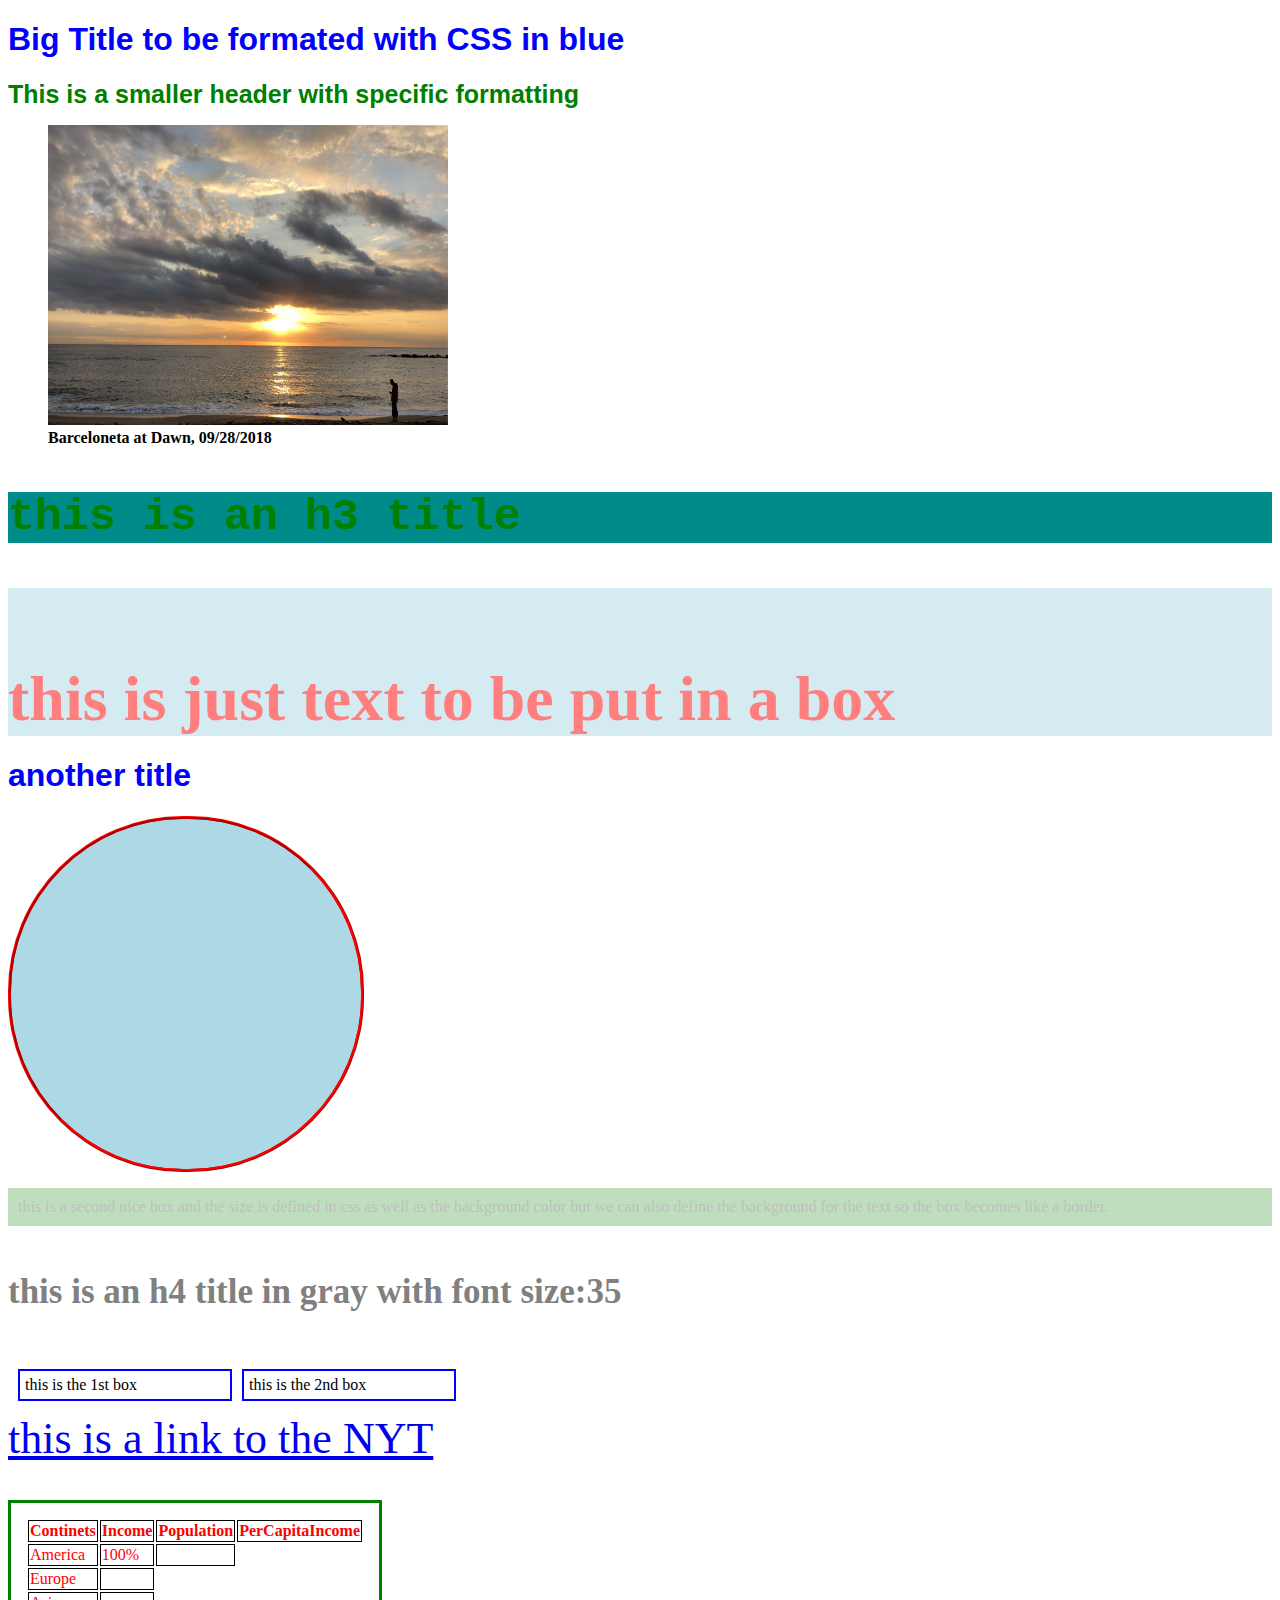
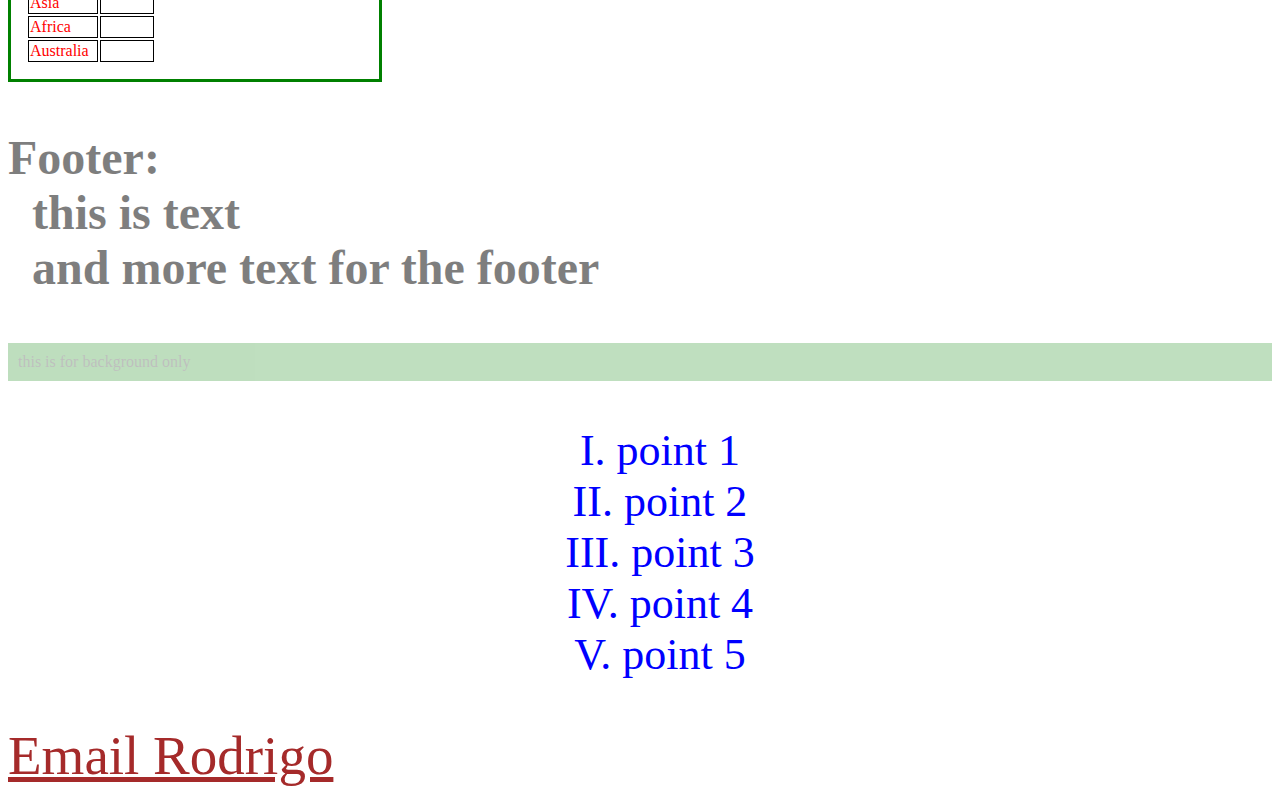
==== index.html @ 05c2f625 "caption for Barceloneta picture" ====
<!DOCTYPE html>
<html>
    <head>
        <title>
            third_html_file
        </title>
        <meta name="html practice with CSS">
    </head>
</html>

<body>
    <h1 id=top>Big Title to be formated with CSS in blue </h1>
    <headtwo>
        This is a smaller header with specific formatting
    </headtwo>

<figure>
    <img src="barceloneta.jpg"
    alt="Dawn at the Barceloneta"
    title='Barceloneta at dawn'>
    </img>
    <figcaption style="text-align:left; font-weight:bold">Barceloneta at Dawn, 09/28/2018</figcaption>
</figure>



    <h3>this is an h3 title</h3>

    <div class="page">
        <br>
        this is just text to be put in a box
    </div>

    <div class="priority">
            <h1> another title<h1>
    </div>

    <div class="b1">
        <p class="p2">this is a nice box and the size is defined in css as well as
        the background color but we can also define the background
        for the text so the box becomes like a border.
        </p>
    </div>

    <div class="b2">
        <p class="p3">this is a second nice box and the size is defined in css as well as
        the background color but we can also define the background
        for the text so the box becomes like a border.
        </p>
    </div>
    <h4>this is an h4 title in gray with font size:35</h4>

    <div class="box">this is the 1st box</div>
    <div class="box">this is the 2nd box</div>
<br>
<br>
<br>

    <div>
        <a href="https:\\www.nytimes.com" style="font-size:33pt;cursor:text;"> this is a link to the NYT</a>
    </div>
    <br>
    <br>
    <table class="one">
            <tr><th>Continets<th>Income<th>Population<th>PerCapitaIncome</th></tr>
            <tr><td>America<td>100%<td></tr>
            <tr><td>Europe<td></tr>
            <tr><td>Asia<td></tr>
            <tr><td>Africa<td></tr>
            <tr><td>Australia<td></tr>
    </table>

<foot>
    <p>
    Footer: <br>
    &nbsp this is text <br>
    &nbsp and more text for the footer
    </p>
</foot>

<p class="p1">this is for background only<p>

<ol style="list-style-type: upper-roman;color: blue
 ;font-size:33pt; text-align:center;">
    <li>point 1</li>
    <li>point 2</li>
    <li>point 3</li>
    <li>point 4</li>
    <li>point 5</li>
</ol>

<a style="color:brown;font-size:55px" href="mailto:rodrigozuniga@gmail.com">Email Rodrigo</a>

</body>

<link href="firstcss.css" type="text/css" rel="stylesheet">
---- firstcss.css ----
h1 {color: blue
    ; font-family: Helvetica
    ; font-weight:900}

h2 {color:red}

h3{color:green; font-family:monospace; font-size: 45px
;background-color: DarkCyan;opacity:1.25
}

h4{color:gray; font-family:cursive;font-size: 35px}

<body>
    {background-color: DarkCyan;}

th {color:red;border:5px solid #0088dd;}

table.one{color:red;border:3px solid green;padding:15px
     ;margin-bottom: 20px; empty-cells: show;}

table, th, td {
       border: 1px solid black;
     }

img {height:300px ;width:400px}

li {1-align:center;list-style-position: inside;}

div.b1{height:350px;width:350px;background-color:lightblue
    ; border-style: ridge; border-color:red; visibility: visible; display:block;
    ; border-radius: 175px;
    }


.box {
        float: left;
        width: 200px;
        margin-left: 10px;
        margin-top: 10px;
        padding: 5px;
        border: 2px solid blue;
    }


headtwo {
    font-family: Helvetica
    ;color: green
    ;font-size: 25px
    ;font-weight: bold
}

foot{font-size: 48px; font-weight: bold
    ;background-color: DarkCyan; opacity:0.5}

p.p1{font-size: 35;color:Black; background-color: green
    ;opacity:0.25;font-family: fantasy;text-align: left;padding:10px
    ;visibility:visible}

p.p2{font-size: 35;color:Black; background-color: green
    ;opacity:0.25;font-family: fantasy;text-align: left;padding:10px
    ;visibility:visible;display:none}

p.p3{font-size: 35;color:Black; background-color: green
        ;opacity:0.25;font-family: fantasy;text-align: left;padding:10px
        ;visibility:visible}



.page {color: red; font: helvetica;font-weight:900
    border: 10px solid #665544;background-color: lightblue
    ;font-size:400%; font-weight:bold;opacity:0.5
    }

.priority{font-family:Arial !important;}
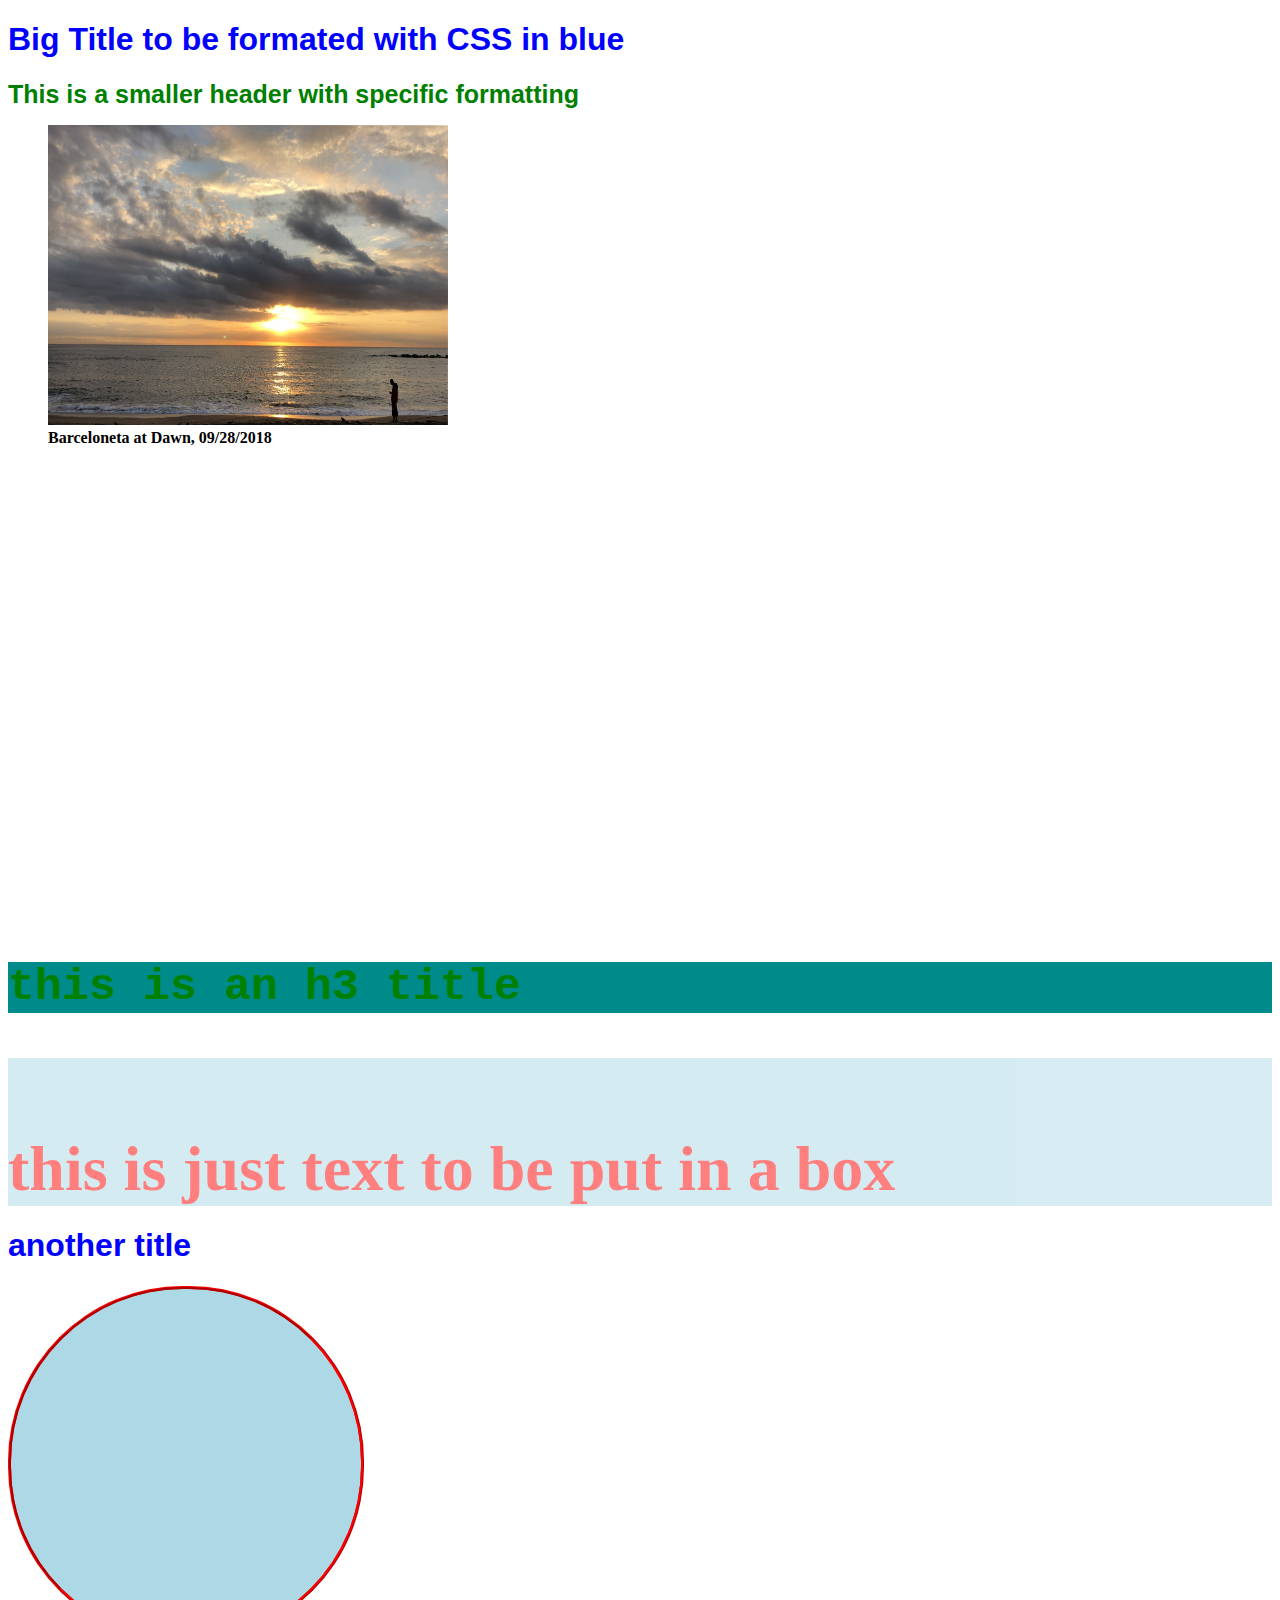
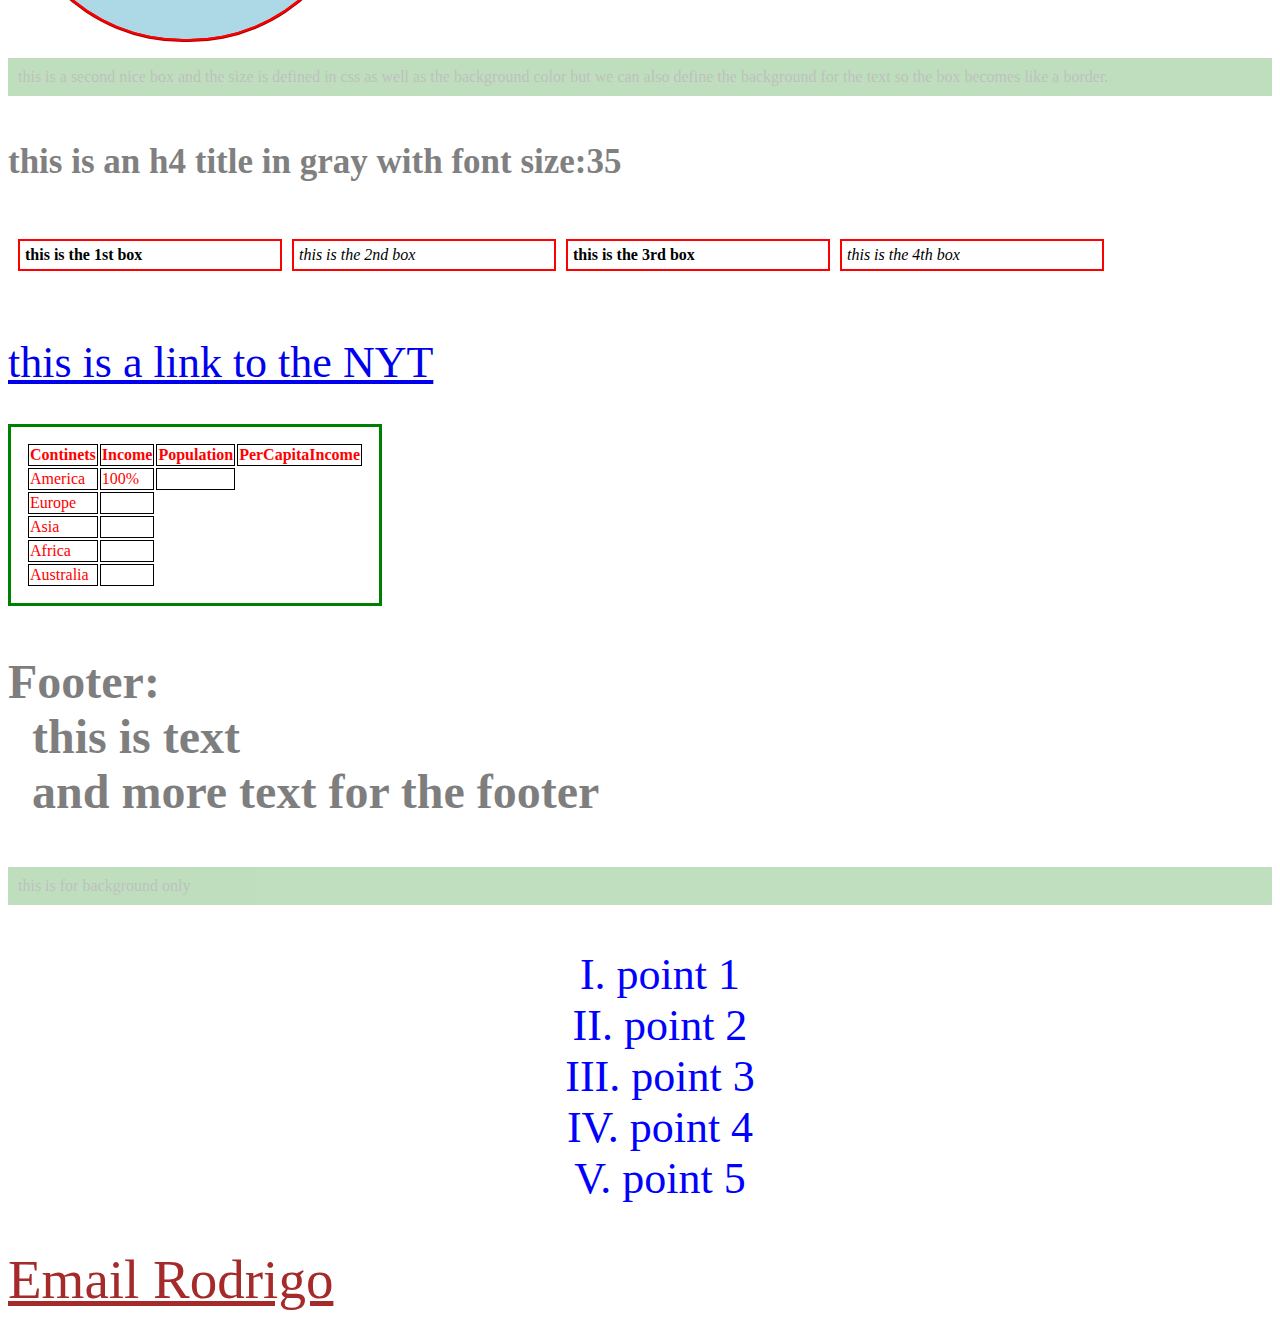
==== commit 1312da6b: "embedding google map" ====
--- a/index.html
+++ b/index.html
@@ -22,7 +22,8 @@
     <figcaption style="text-align:left; font-weight:bold">Barceloneta at Dawn, 09/28/2018</figcaption>
 </figure>
 
-
+<iframe src="https://www.google.com/maps/embed?pb=!1m14!1m12!1m3!1d8146.889773668089!2d2.1998127762235913!3d41.38622484902131!2m3!1f0!2f0!3f0!3m2!1i1024!2i768!4f13.1!5e0!3m2!1sen!2sus!4v1544504786390"
+width="600" height="450" frameborder="300" style="border:0; padding-left:35px" allowfullscreen></iframe>
 
     <h3>this is an h3 title</h3>
 
@@ -50,8 +51,13 @@
     </div>
     <h4>this is an h4 title in gray with font size:35</h4>
 
-    <div class="box">this is the 1st box</div>
-    <div class="box">this is the 2nd box</div>
+    <div class="box"><b>this is the 1st box</b></div>
+    <div class="box"><i>this is the 2nd box</i></div>
+    <div class="box"><b>this is the 3rd box</b></div>
+    <div class="box"><i>this is the 4th box</i></div>
+<br>
+<br>
+<br>
 <br>
 <br>
 <br>
--- a/firstcss.css
+++ b/firstcss.css
@@ -35,11 +35,11 @@
 
 .box {
         float: left;
-        width: 200px;
+        width: 250px;
         margin-left: 10px;
         margin-top: 10px;
         padding: 5px;
-        border: 2px solid blue;
+        border: 2px solid red;
     }
 
 
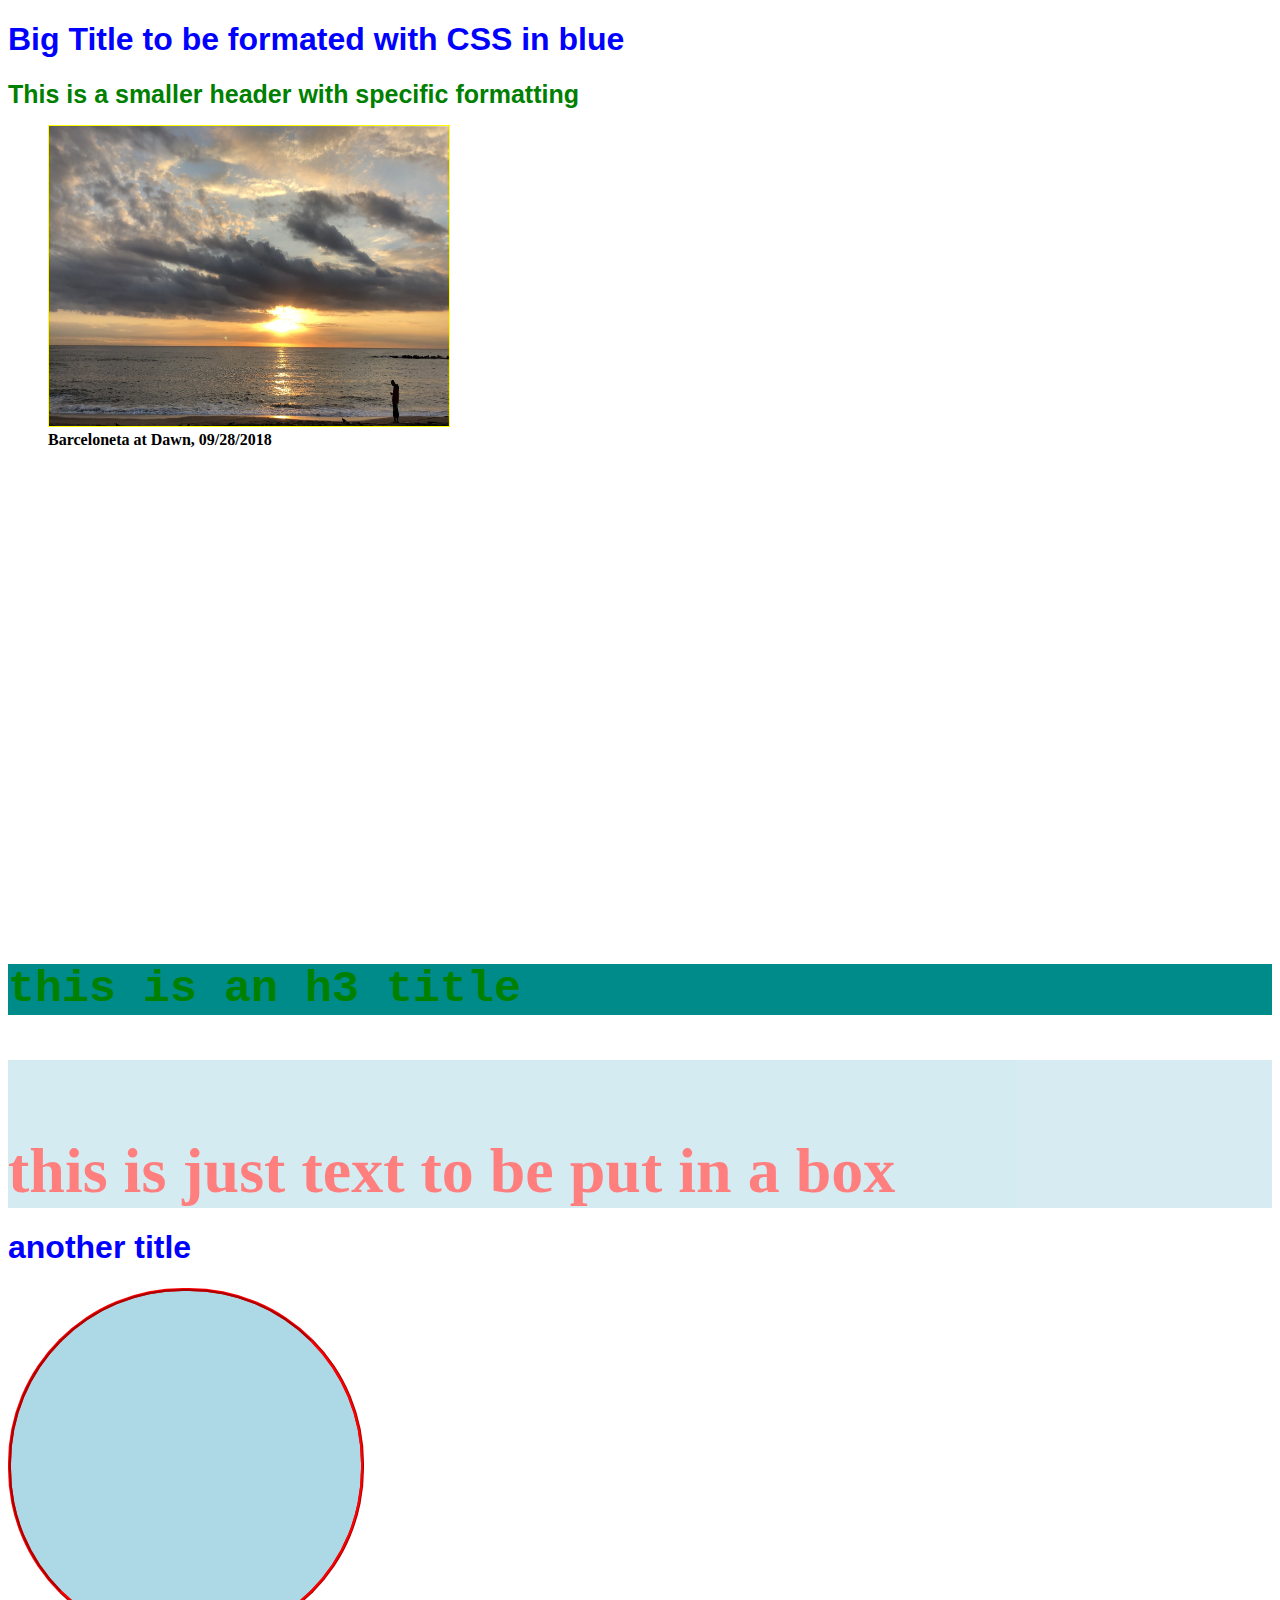
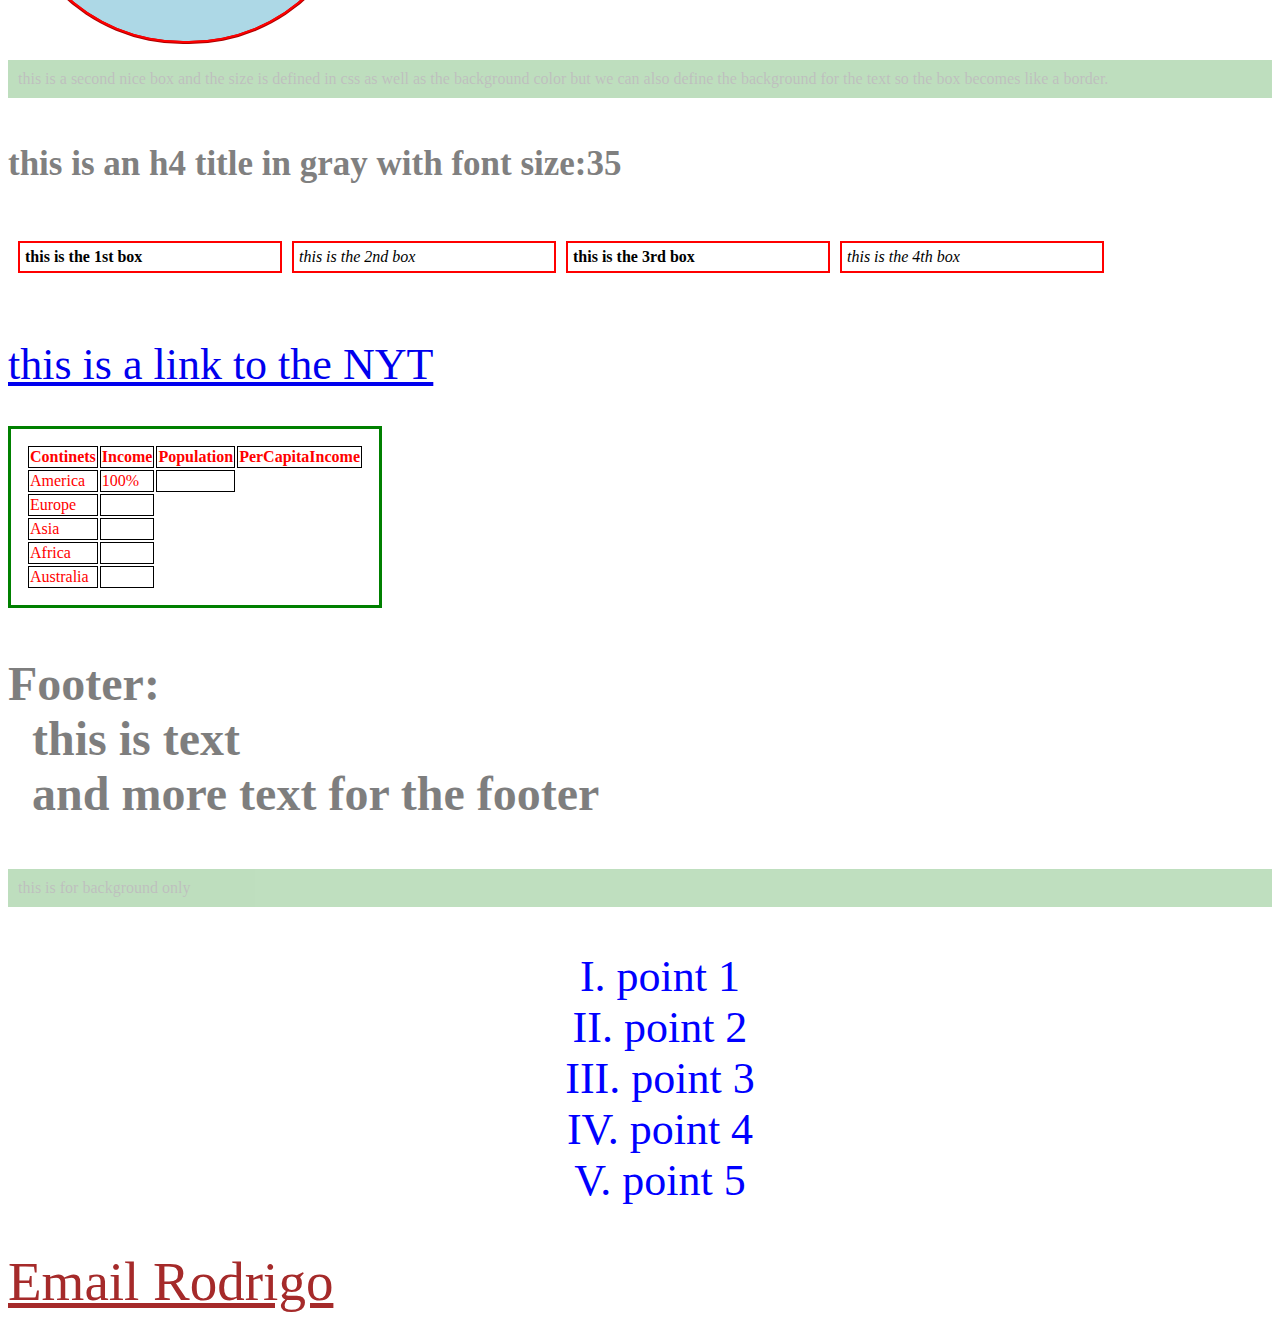
==== commit 8b880130: "not sure about what changes" ====
--- a/index.html
+++ b/index.html
@@ -24,6 +24,7 @@
 
 <iframe src="https://www.google.com/maps/embed?pb=!1m14!1m12!1m3!1d8146.889773668089!2d2.1998127762235913!3d41.38622484902131!2m3!1f0!2f0!3f0!3m2!1i1024!2i768!4f13.1!5e0!3m2!1sen!2sus!4v1544504786390"
 width="600" height="450" frameborder="300" style="border:0; padding-left:35px" allowfullscreen></iframe>
+
 
     <h3>this is an h3 title</h3>
 
--- a/firstcss.css
+++ b/firstcss.css
@@ -23,7 +23,7 @@
        border: 1px solid black;
      }
 
-img {height:300px ;width:400px}
+img {height:300px ;width:400px;border:1px solid yellow;}
 
 li {1-align:center;list-style-position: inside;}
 
@@ -41,7 +41,6 @@
         padding: 5px;
         border: 2px solid red;
     }
-
 
 headtwo {
     font-family: Helvetica
@@ -65,8 +64,6 @@
         ;opacity:0.25;font-family: fantasy;text-align: left;padding:10px
         ;visibility:visible}
 
-
-
 .page {color: red; font: helvetica;font-weight:900
     border: 10px solid #665544;background-color: lightblue
     ;font-size:400%; font-weight:bold;opacity:0.5
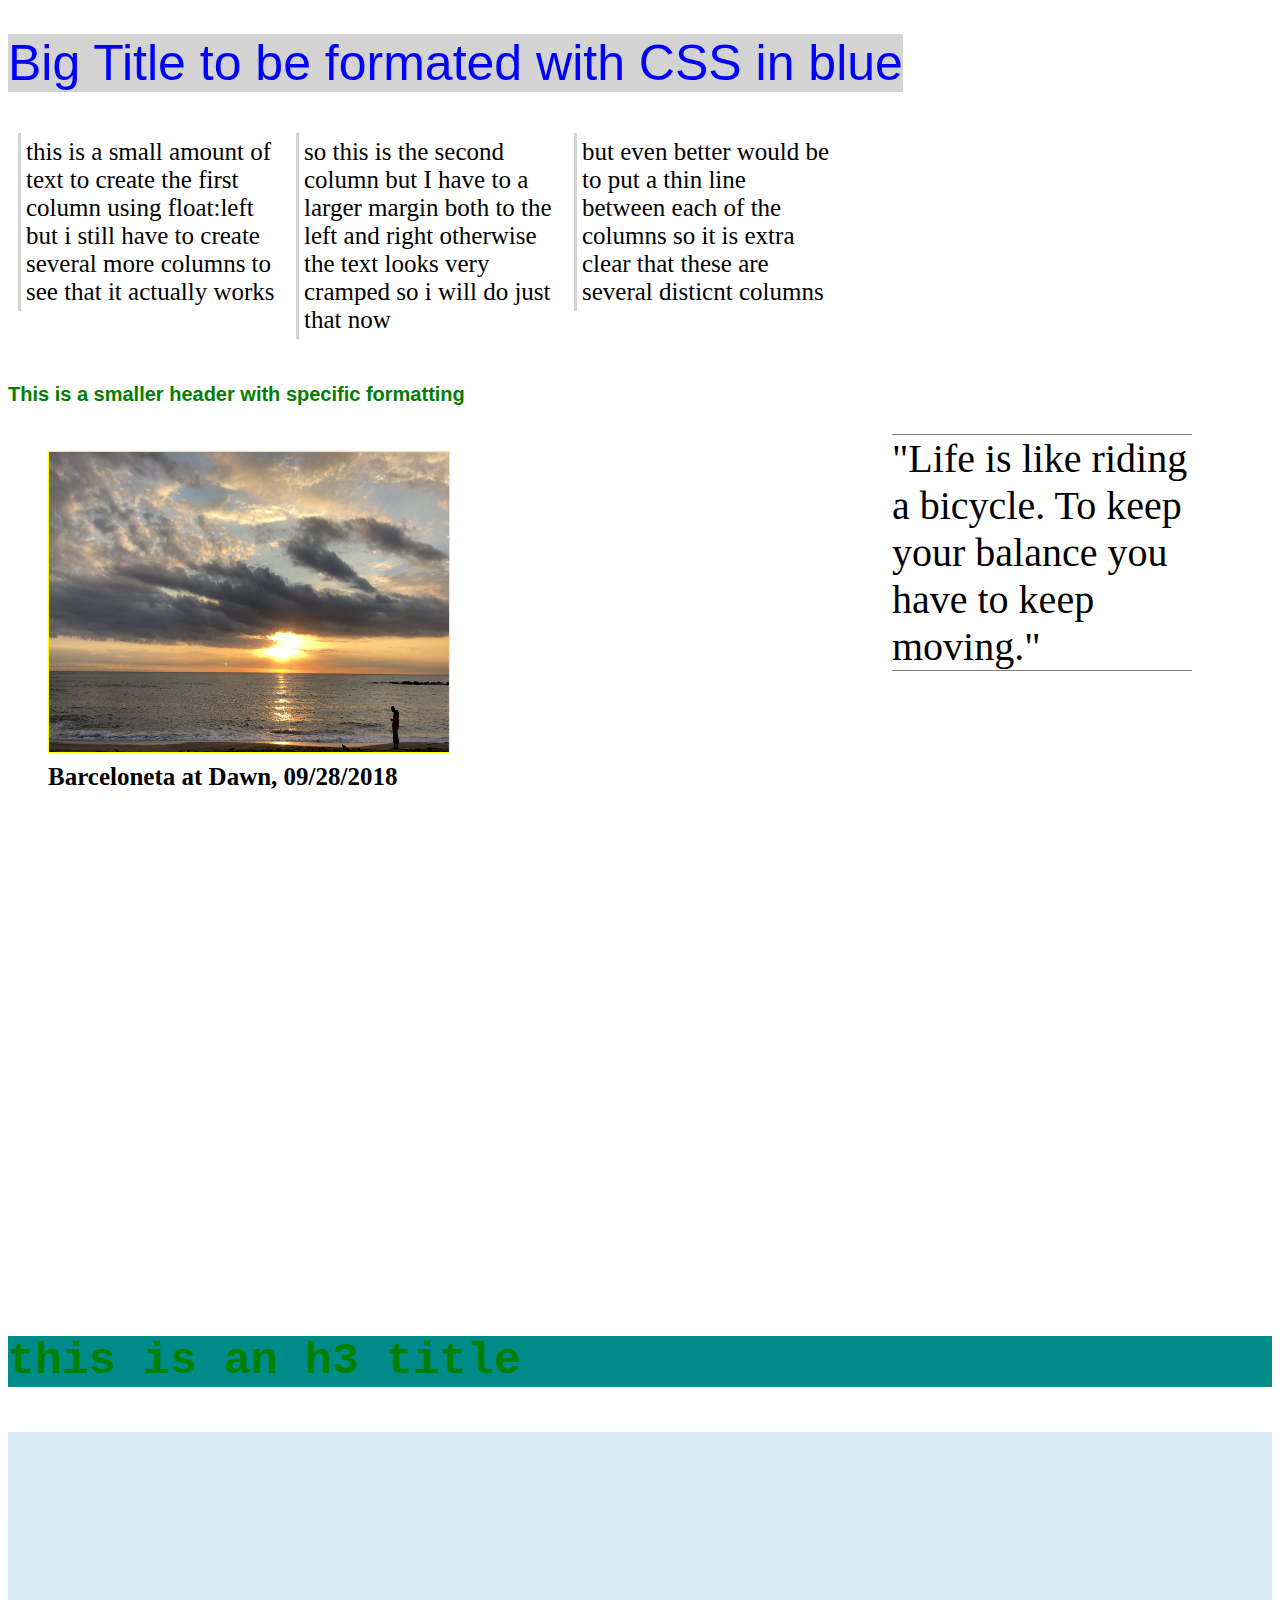
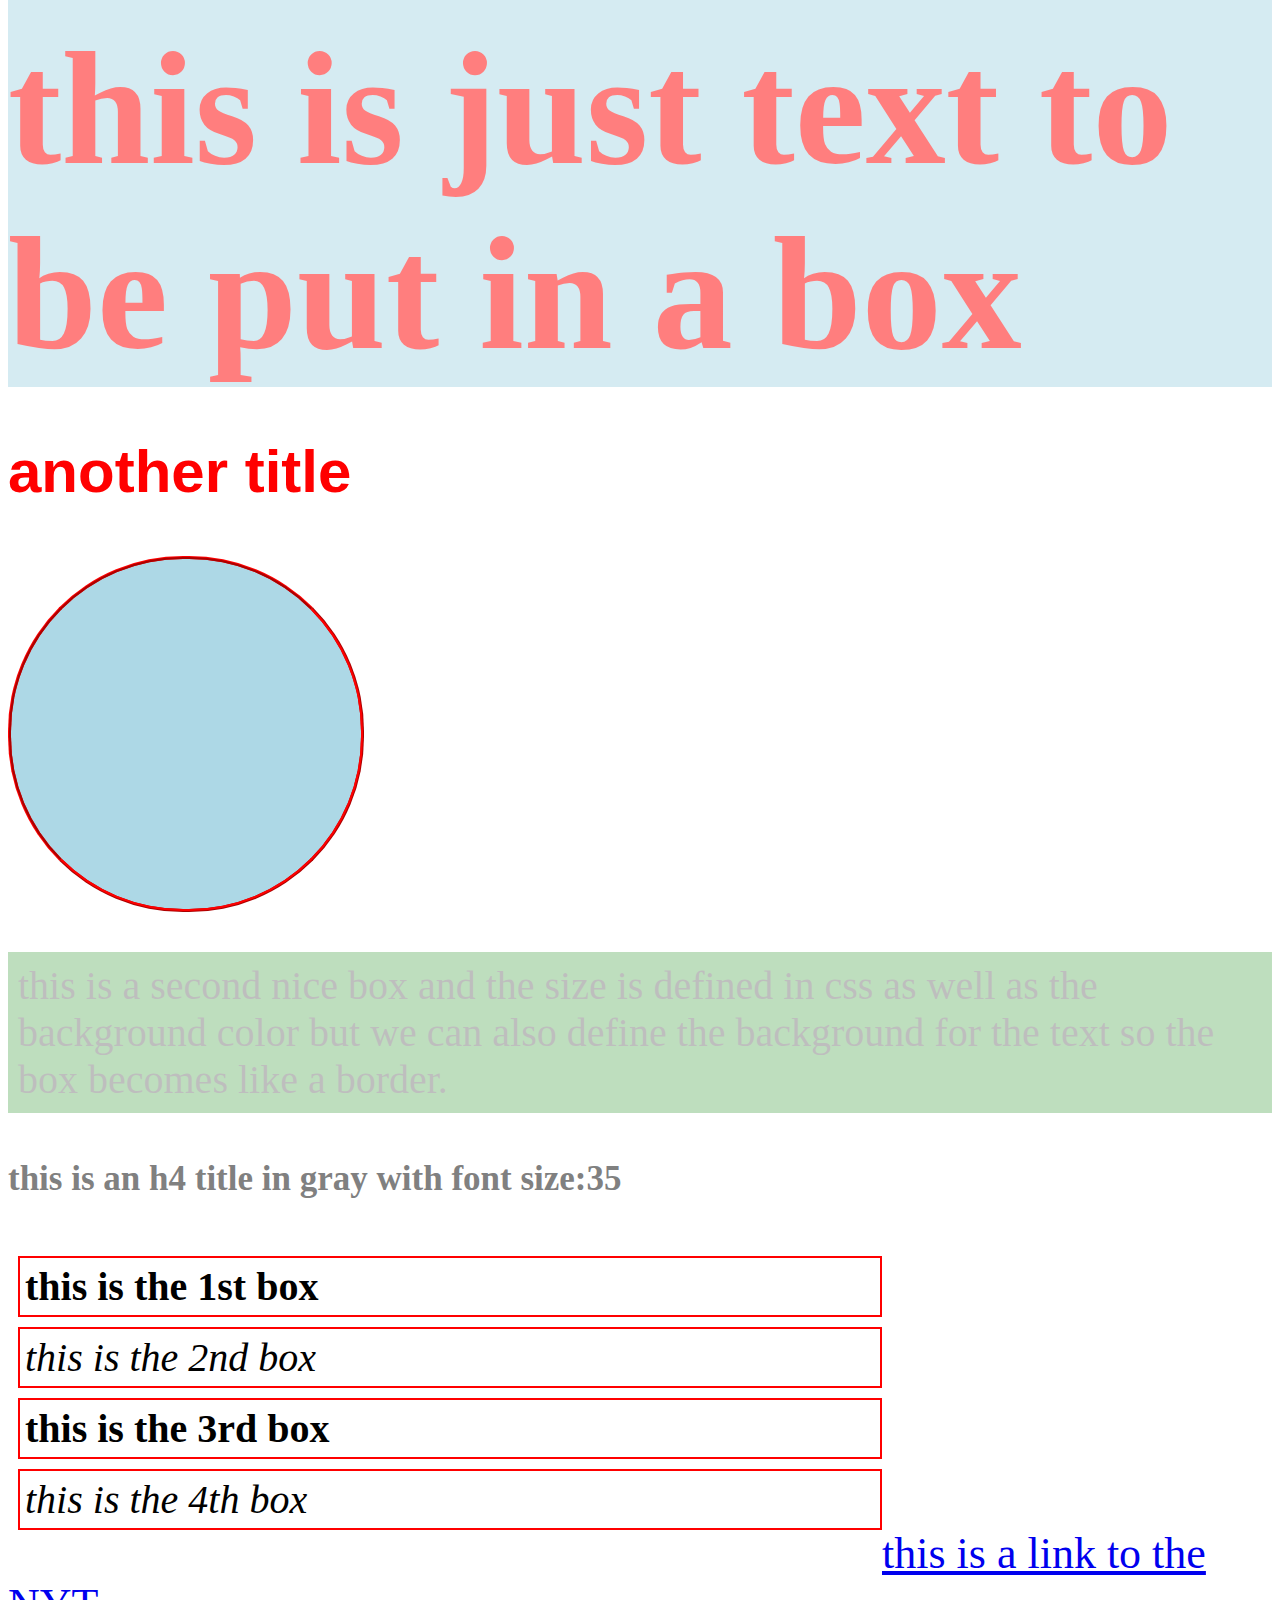
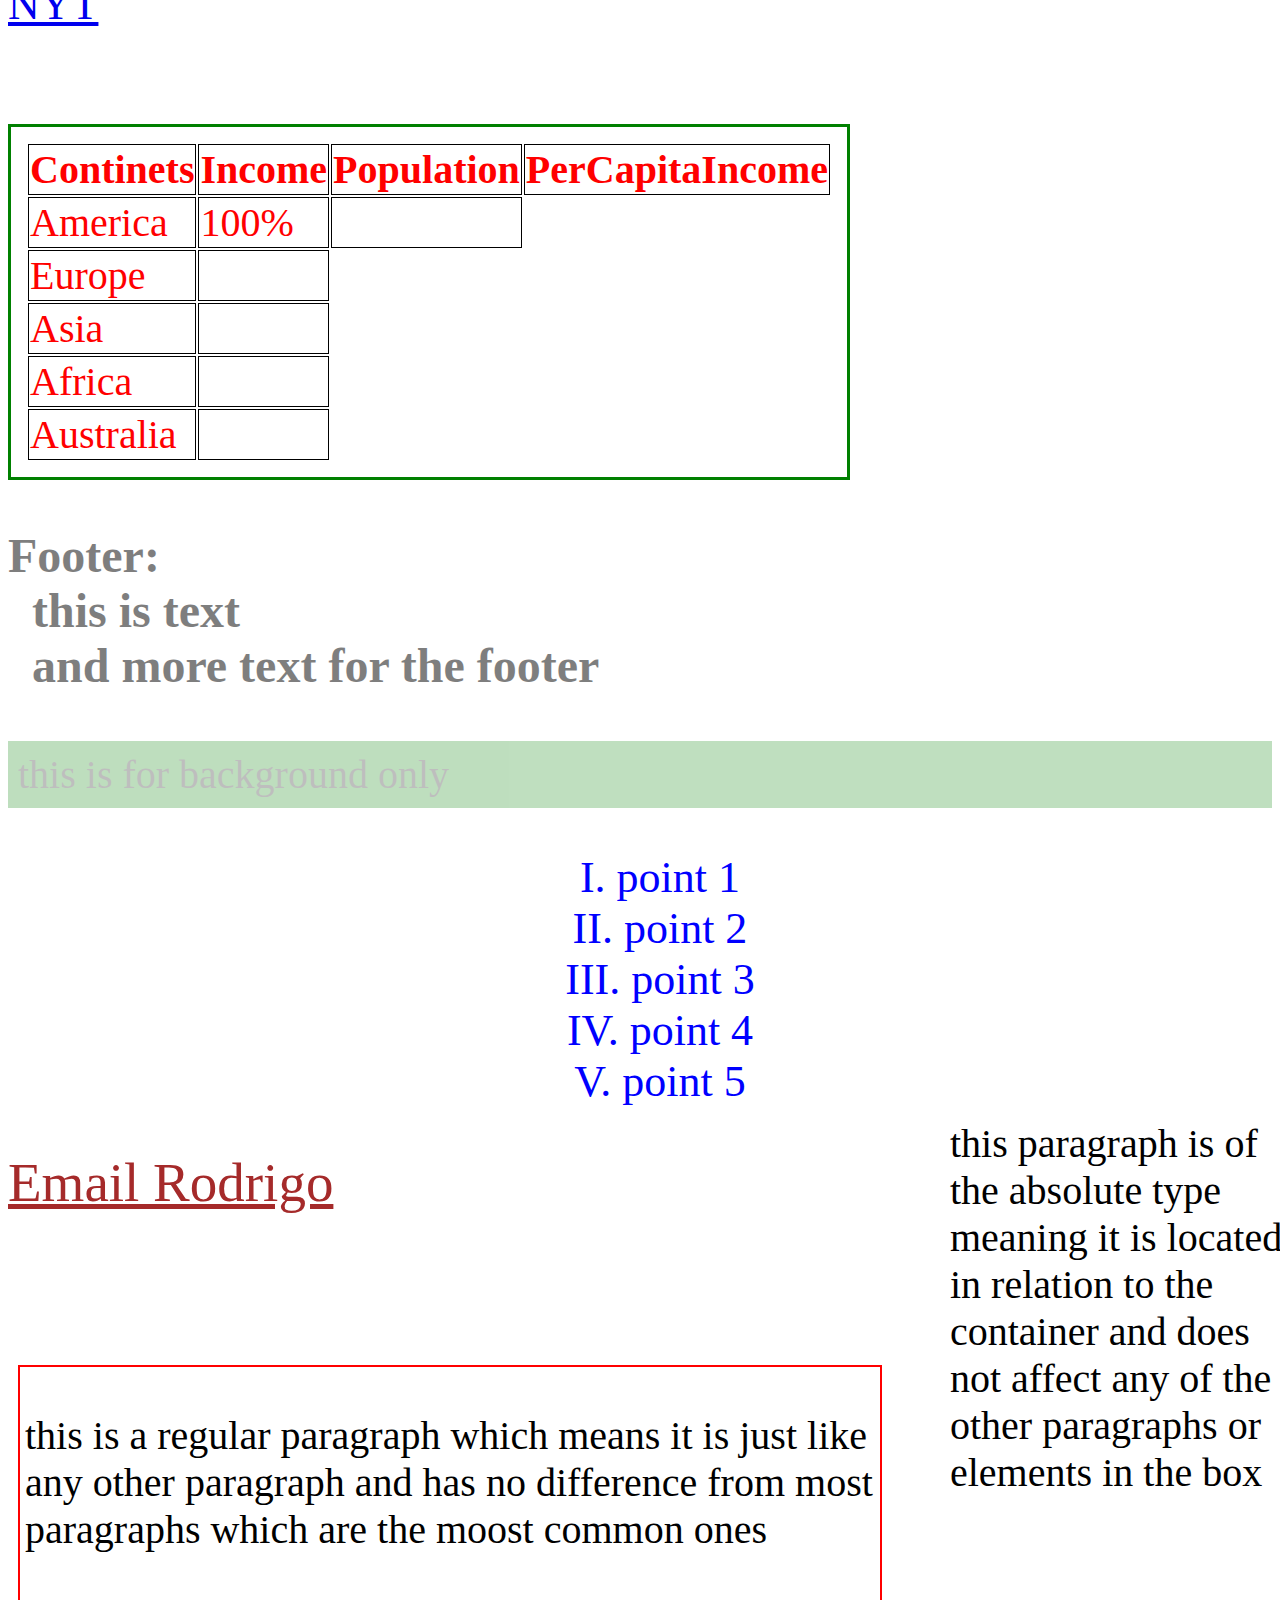
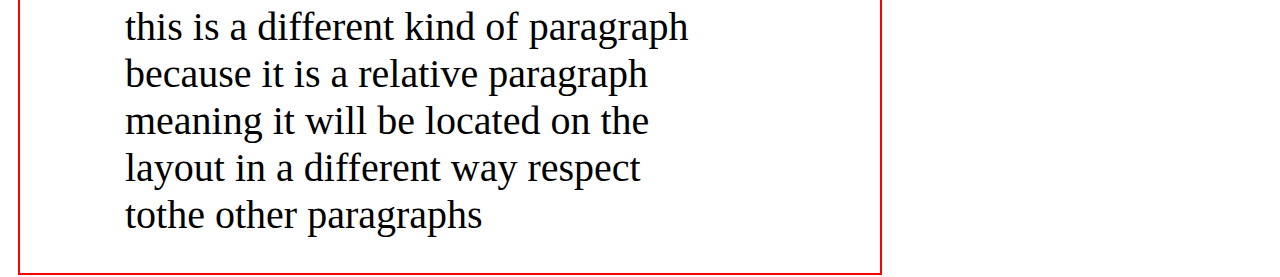
==== commit 9ad92e96: "creating columns and adding <div style="clear:both;"></div>" ====
--- a/index.html
+++ b/index.html
@@ -8,23 +8,65 @@
     </head>
 </html>
 
+<div class="cols1">
+<section>
+<p class="pfloat">
+this is a small amount of text
+to create the first column using float:left
+but i still have to create several more columns
+to see that it actually works
+</p>
+</div>
+<div class="cols2">
+<p class="pfloat">
+so this is the second column but I have to
+    a larger margin both to the left and right
+    otherwise the text looks very cramped so
+    i will do just that now
+</p>
+</div>
+
+<p class="pfloat">
+but even better would be to put a thin line
+between each of the columns so it is extra
+clear that these are several disticnt columns
+</p>
+</section>
+</div>
+
 <body>
     <h1 id=top>Big Title to be formated with CSS in blue </h1>
+    <br>
+    <br>
+    <br>
+    <br>
+</body>
+
+<div style="clear:both;"></div>
+
+<body>
     <headtwo>
         This is a smaller header with specific formatting
     </headtwo>
+</body>
+
+<body>
+<blockquote>
+"Life is like riding a bicycle. To keep your balance you have to keep moving."
+</blockquote>
 
 <figure>
     <img src="barceloneta.jpg"
     alt="Dawn at the Barceloneta"
     title='Barceloneta at dawn'>
     </img>
-    <figcaption style="text-align:left; font-weight:bold">Barceloneta at Dawn, 09/28/2018</figcaption>
+    <figcaption style="text-align:left; font-weight:bold; font-size:25px">Barceloneta at Dawn, 09/28/2018</figcaption>
 </figure>
+</body>
 
 <iframe src="https://www.google.com/maps/embed?pb=!1m14!1m12!1m3!1d8146.889773668089!2d2.1998127762235913!3d41.38622484902131!2m3!1f0!2f0!3f0!3m2!1i1024!2i768!4f13.1!5e0!3m2!1sen!2sus!4v1544504786390"
-width="600" height="450" frameborder="300" style="border:0; padding-left:35px" allowfullscreen></iframe>
-
+width="600" height="450" frameborder="300" style="border:0; padding-left:35px" allowfullscreen>
+</iframe>
 
     <h3>this is an h3 title</h3>
 
@@ -34,7 +76,7 @@
     </div>
 
     <div class="priority">
-            <h1> another title<h1>
+            <h2> another title<h2>
     </div>
 
     <div class="b1">
@@ -98,6 +140,29 @@
 
 <a style="color:brown;font-size:55px" href="mailto:rodrigozuniga@gmail.com">Email Rodrigo</a>
 
+<link href="firstcss.css" type="text/css" rel="stylesheet">
+
+<br>
+<br>
+<br>
+<br>
+
+<div class="box">
+<body style="font-size:30pt">
+    <p>this is a regular paragraph which means it is
+    just like any other paragraph and has no difference
+    from most paragraphs which are the moost common ones<p>
+    <p class="prelative">
+    this is a different kind of paragraph because
+    it is a relative paragraph meaning it will be located
+    on the layout in a different way respect tothe other
+    paragraphs
+    </p>
+    <p class="pabsolute">
+    this paragraph is of the absolute type meaning it
+    is located in relation to the container and does
+    not affect any of the other paragraphs or elements
+    in the box
+    </p>
 </body>
-
-<link href="firstcss.css" type="text/css" rel="stylesheet">
+</div>
--- a/firstcss.css
+++ b/firstcss.css
@@ -1,7 +1,12 @@
-
 h1 {color: blue
     ; font-family: Helvetica
-    ; font-weight:900}
+    ; font-weight:350
+    ; font-size: 50px
+    ; width: 1100
+    ; position: fixed
+    ; top:0px
+    ; background:lightgray
+    ; z-index: 100}
 
 h2 {color:red}
 
@@ -32,10 +37,18 @@
     ; border-radius: 175px;
     }
 
+div.cols1{float:left}
+div.cols2{float:left}
+
+
+blockquote{float:right; width:300px; font-size: 100%;
+    margin: 70px 80px 50px 50px; border-top: 1px solid gray
+    ; border-bottom: 1px solid gray}
+
 
 .box {
         float: left;
-        width: 250px;
+        width: 850px;
         margin-left: 10px;
         margin-top: 10px;
         padding: 5px;
@@ -45,7 +58,7 @@
 headtwo {
     font-family: Helvetica
     ;color: green
-    ;font-size: 25px
+    ;font-size: 20px
     ;font-weight: bold
 }
 
@@ -64,6 +77,18 @@
         ;opacity:0.25;font-family: fantasy;text-align: left;padding:10px
         ;visibility:visible}
 
+p.prelative{position: relative; top:10px; left:100px;width:600px}
+p.pabsolute{position: absolute; left:950px; width:350px; top:4280px;}
+
+p.pfloat{float:left; width: 250px; border-left: solid lightgray
+    ;margin-top:125px;margin-left:10px;margin-right:5px;
+    font-size:25px;padding:5px}
+
+.clear{clear:left;}
+
+
+
+
 .page {color: red; font: helvetica;font-weight:900
     border: 10px solid #665544;background-color: lightblue
     ;font-size:400%; font-weight:bold;opacity:0.5
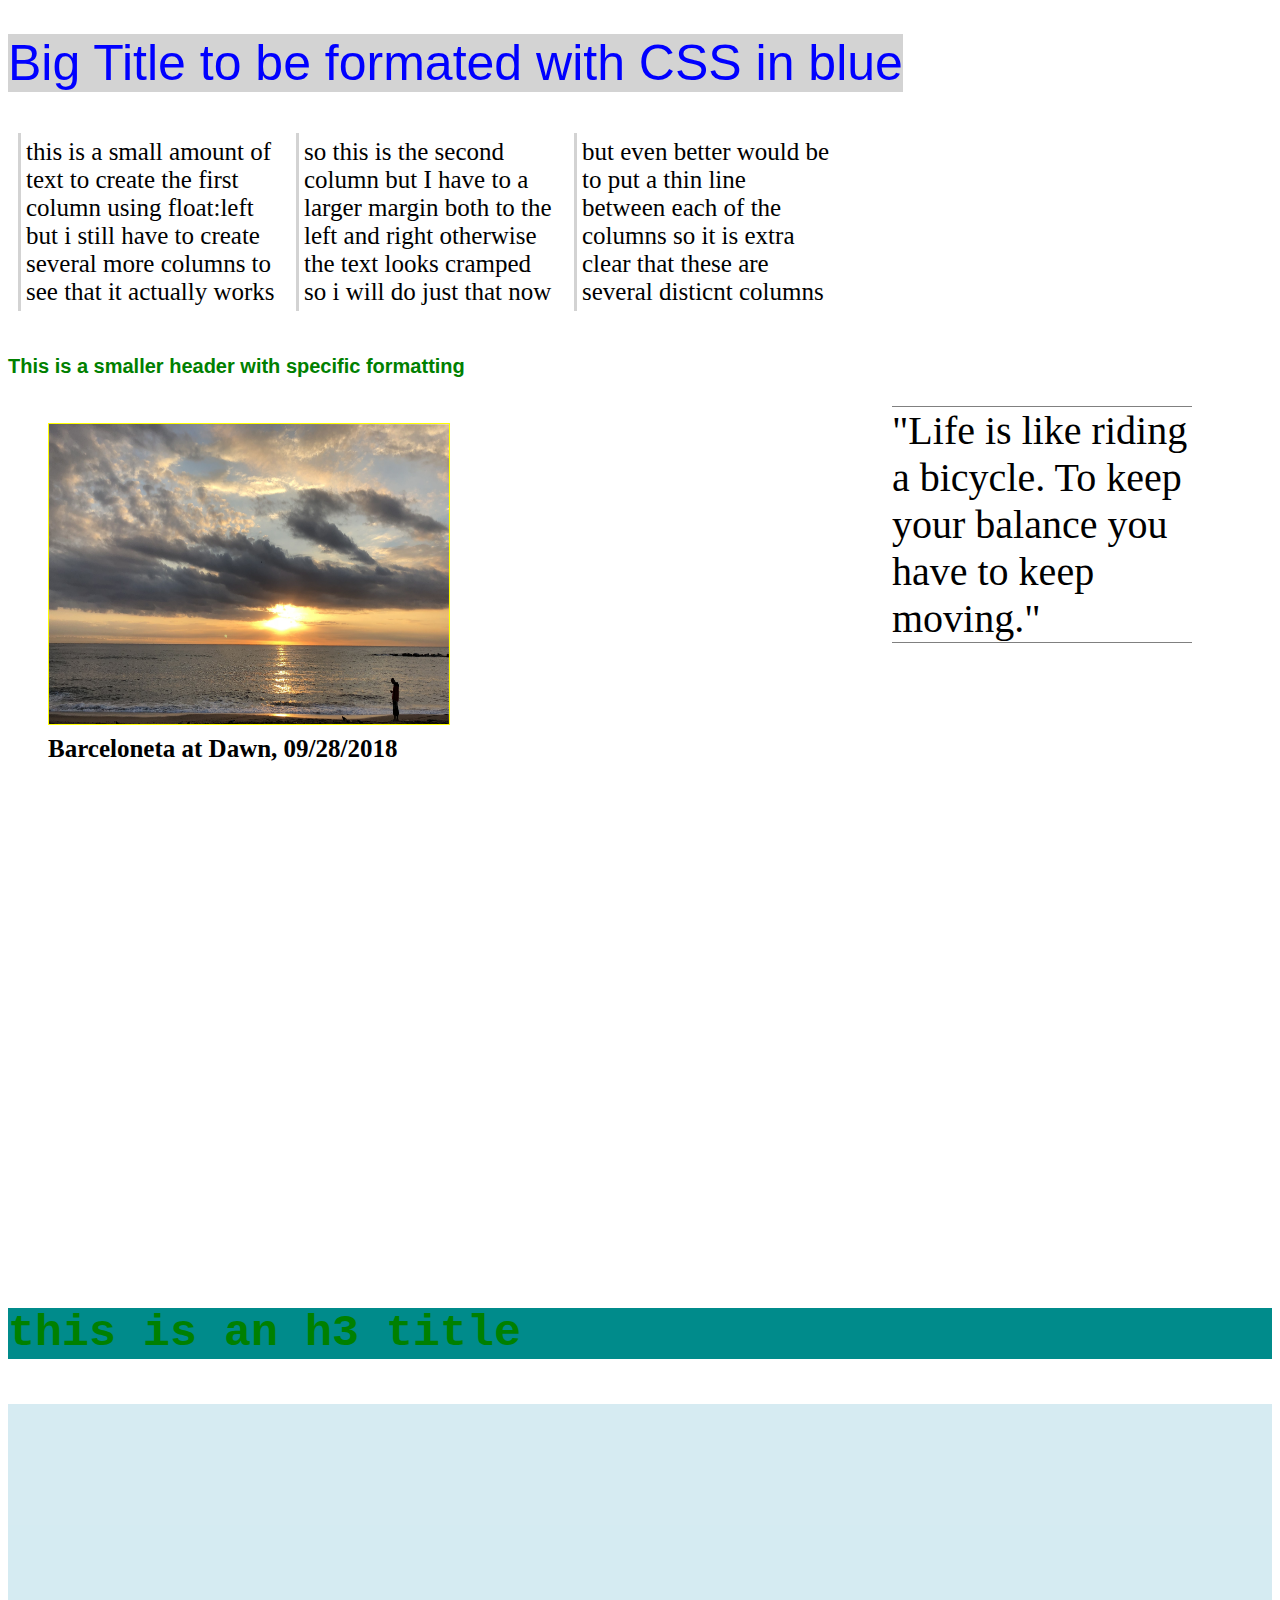
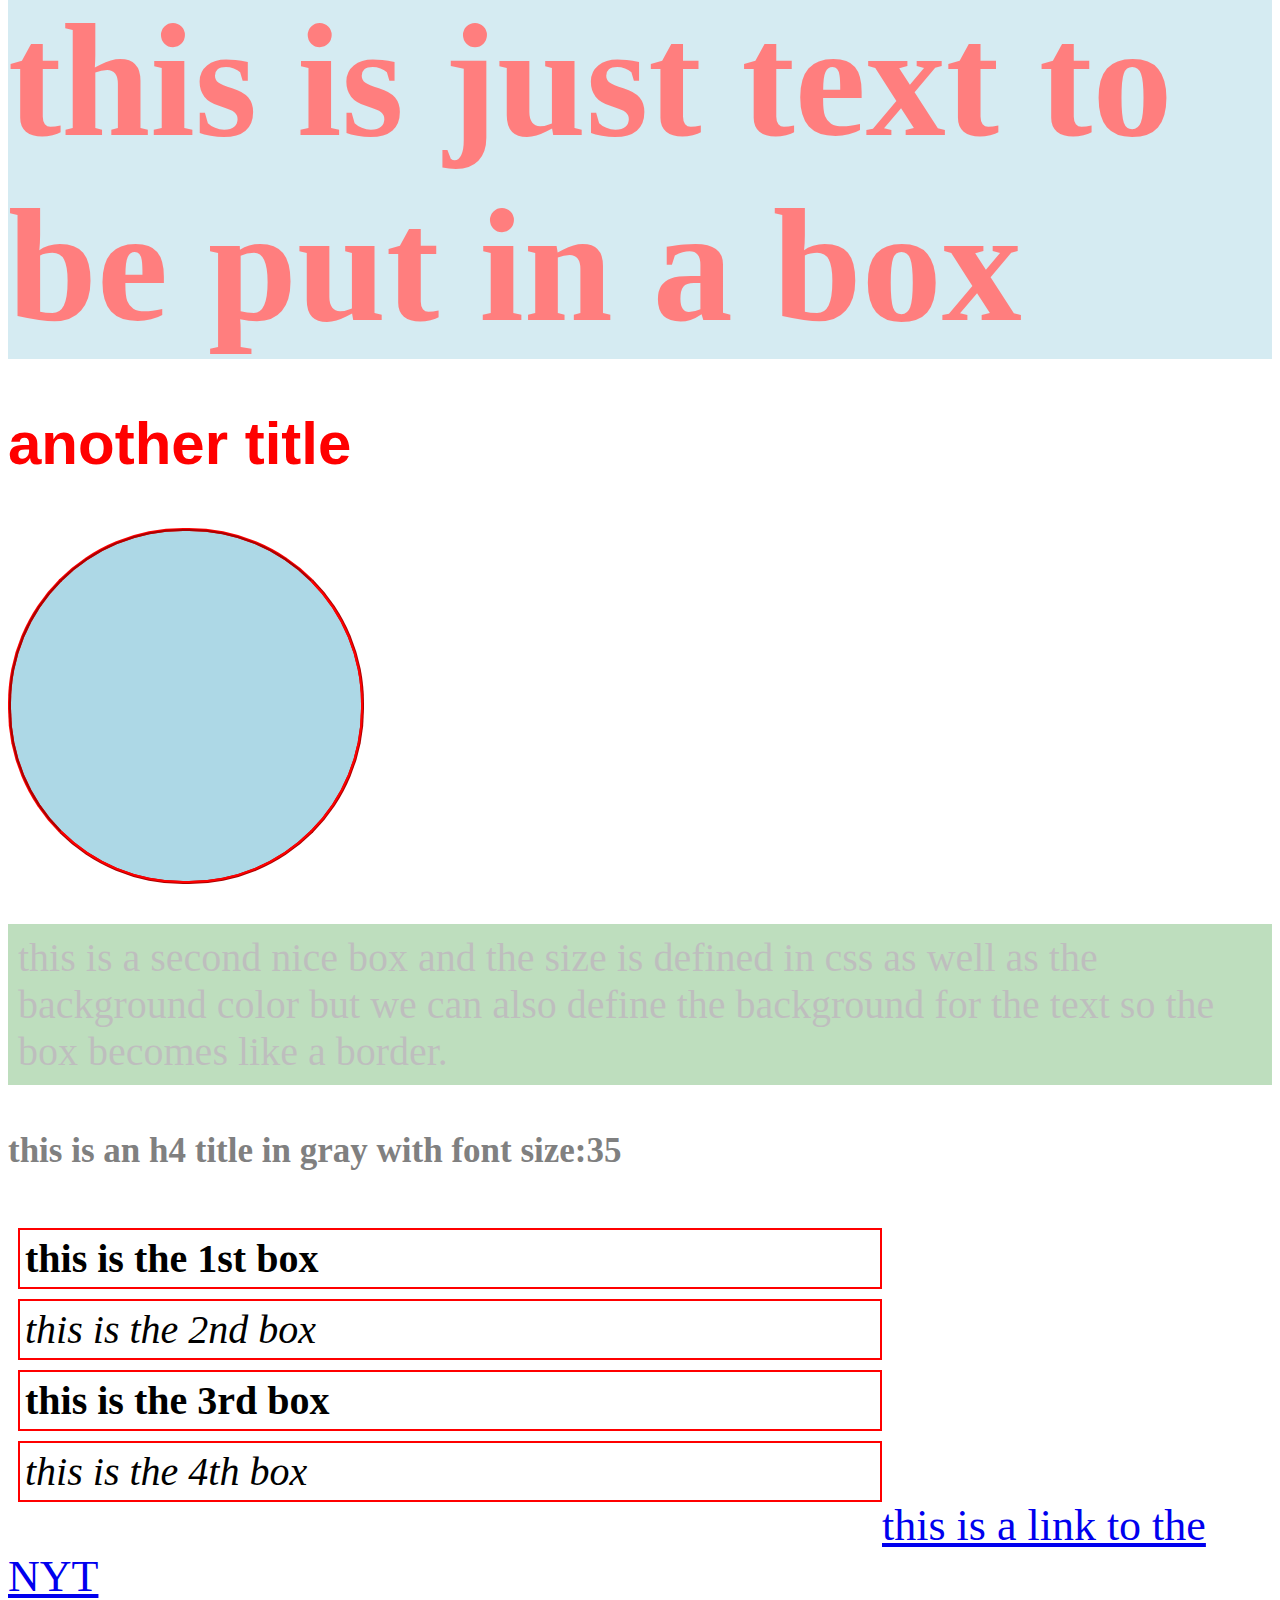
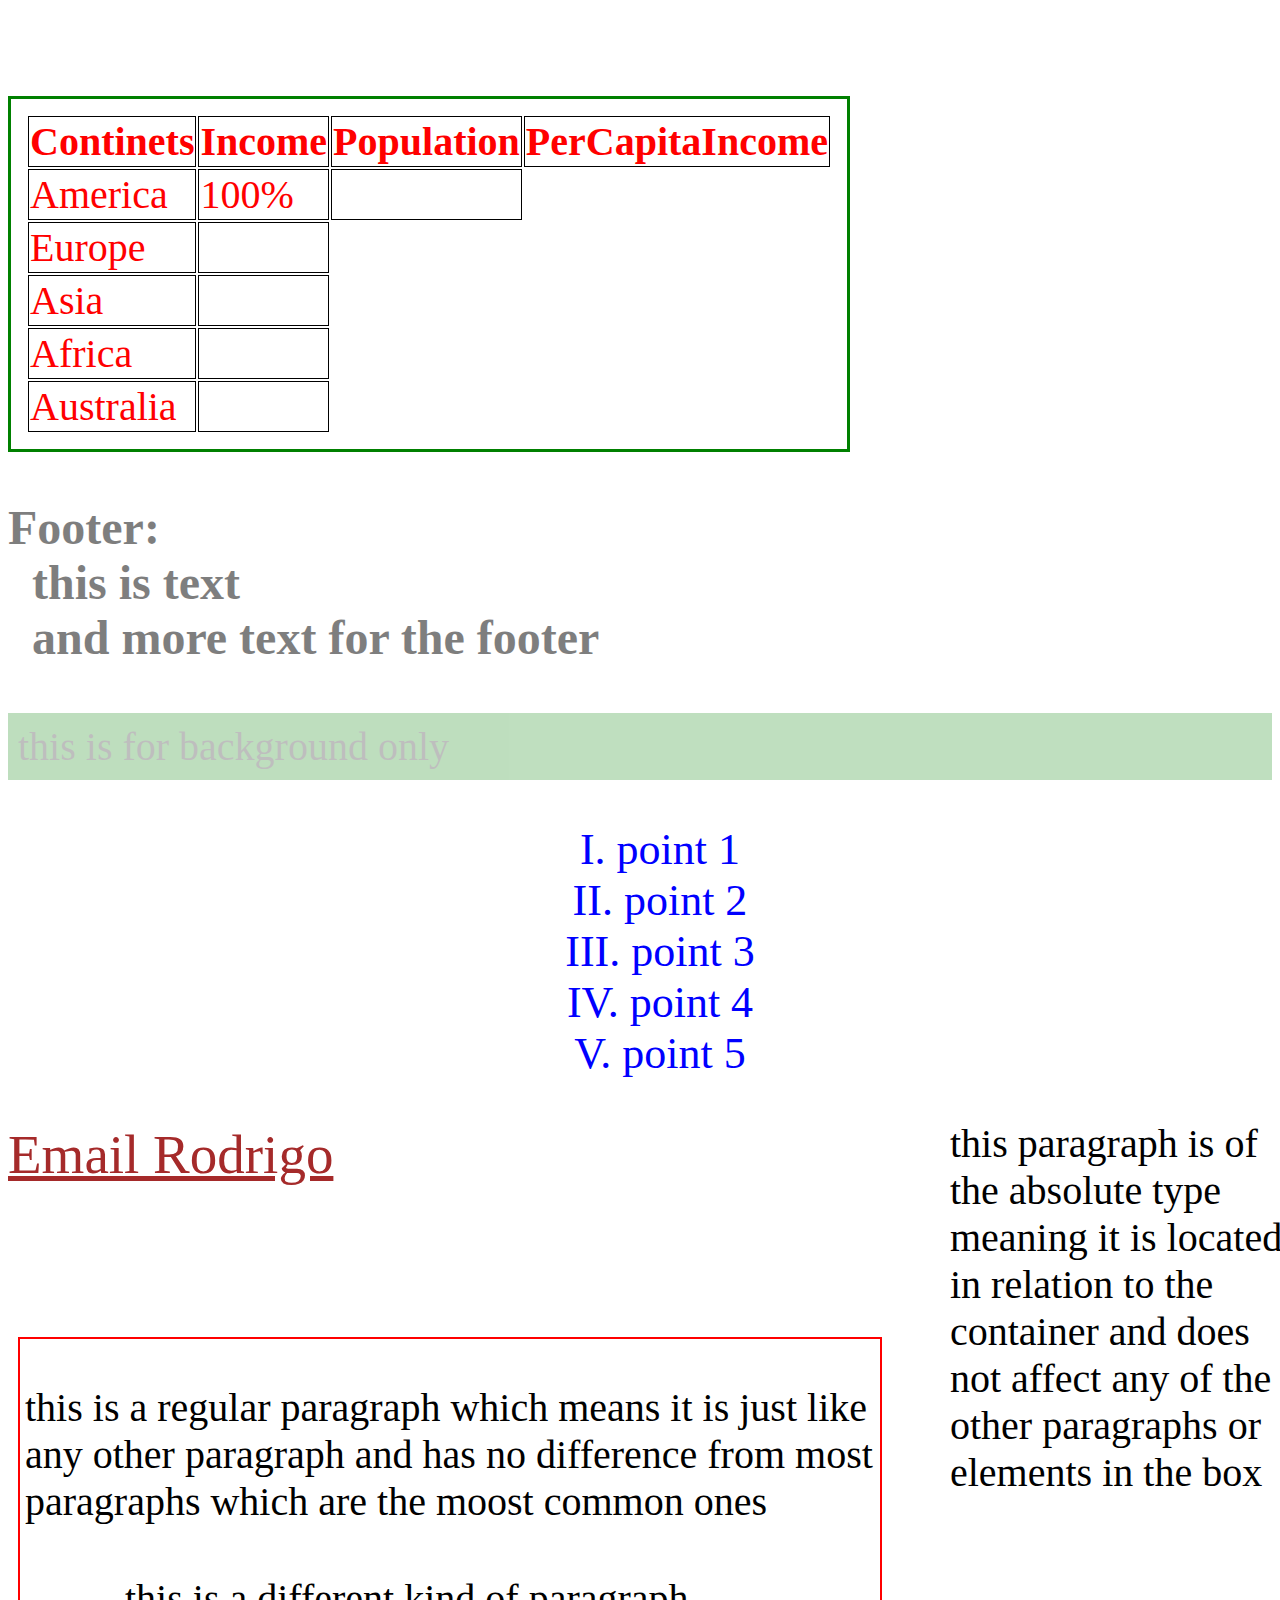
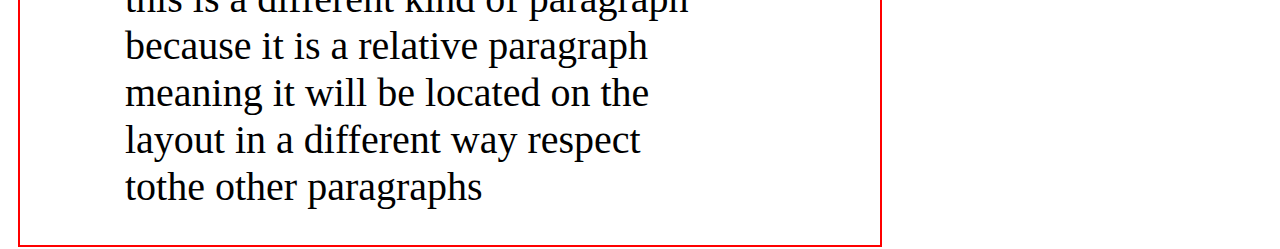
==== commit b7eb0bee: "removing "very" from the second column" ====
--- a/index.html
+++ b/index.html
@@ -21,7 +21,7 @@
 <p class="pfloat">
 so this is the second column but I have to
     a larger margin both to the left and right
-    otherwise the text looks very cramped so
+    otherwise the text looks cramped so
     i will do just that now
 </p>
 </div>
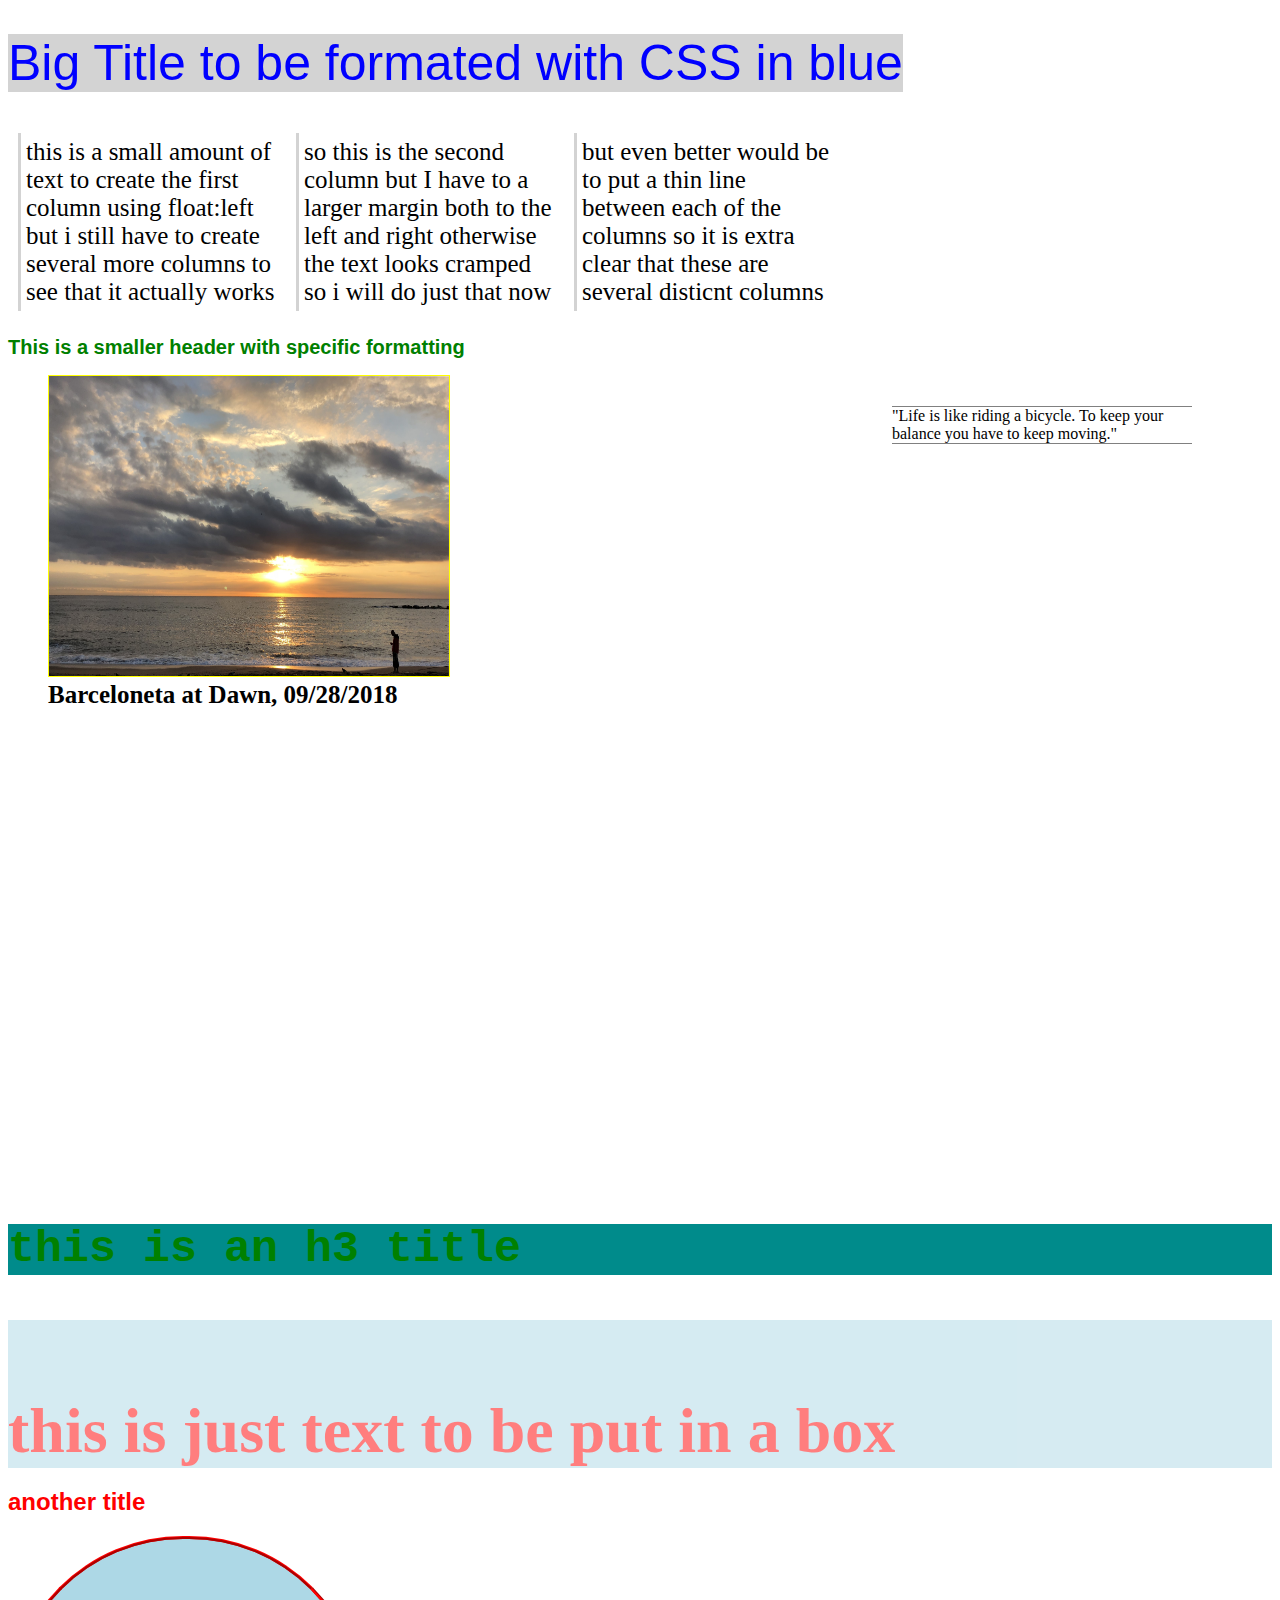
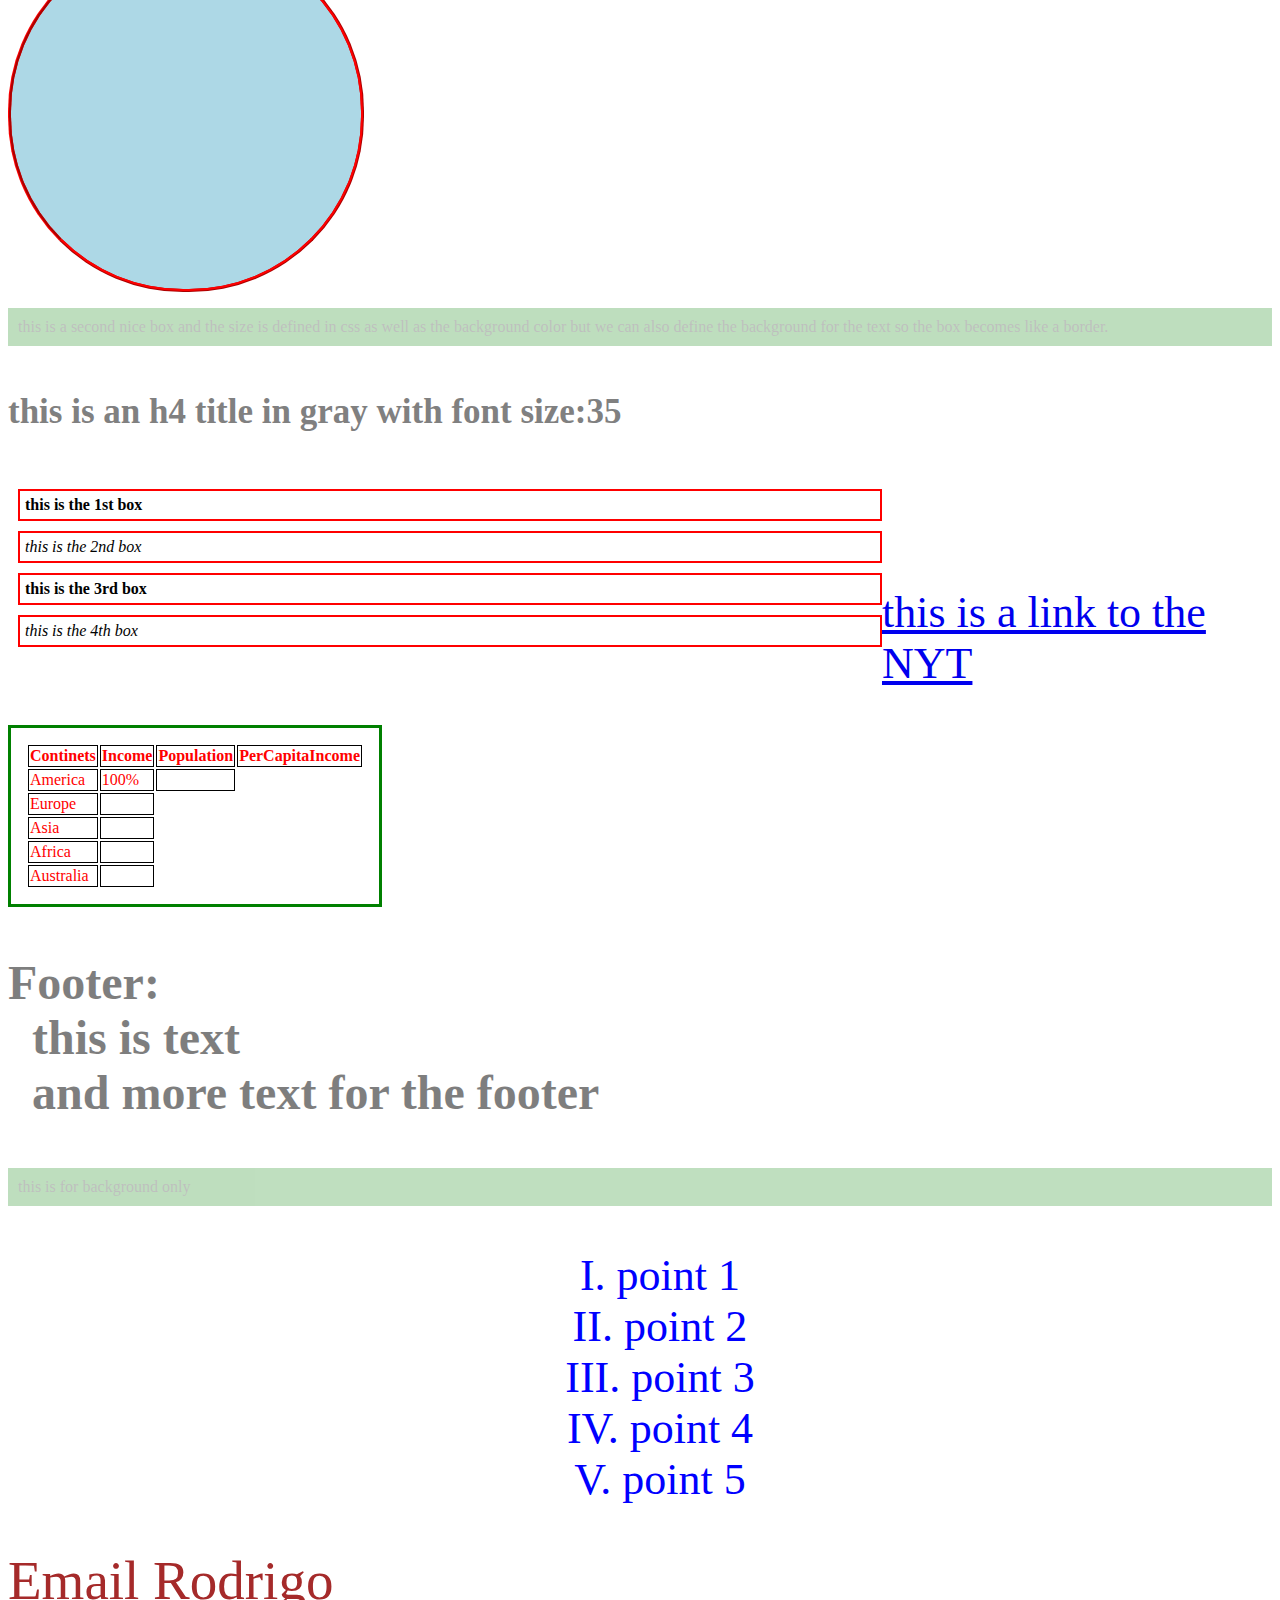
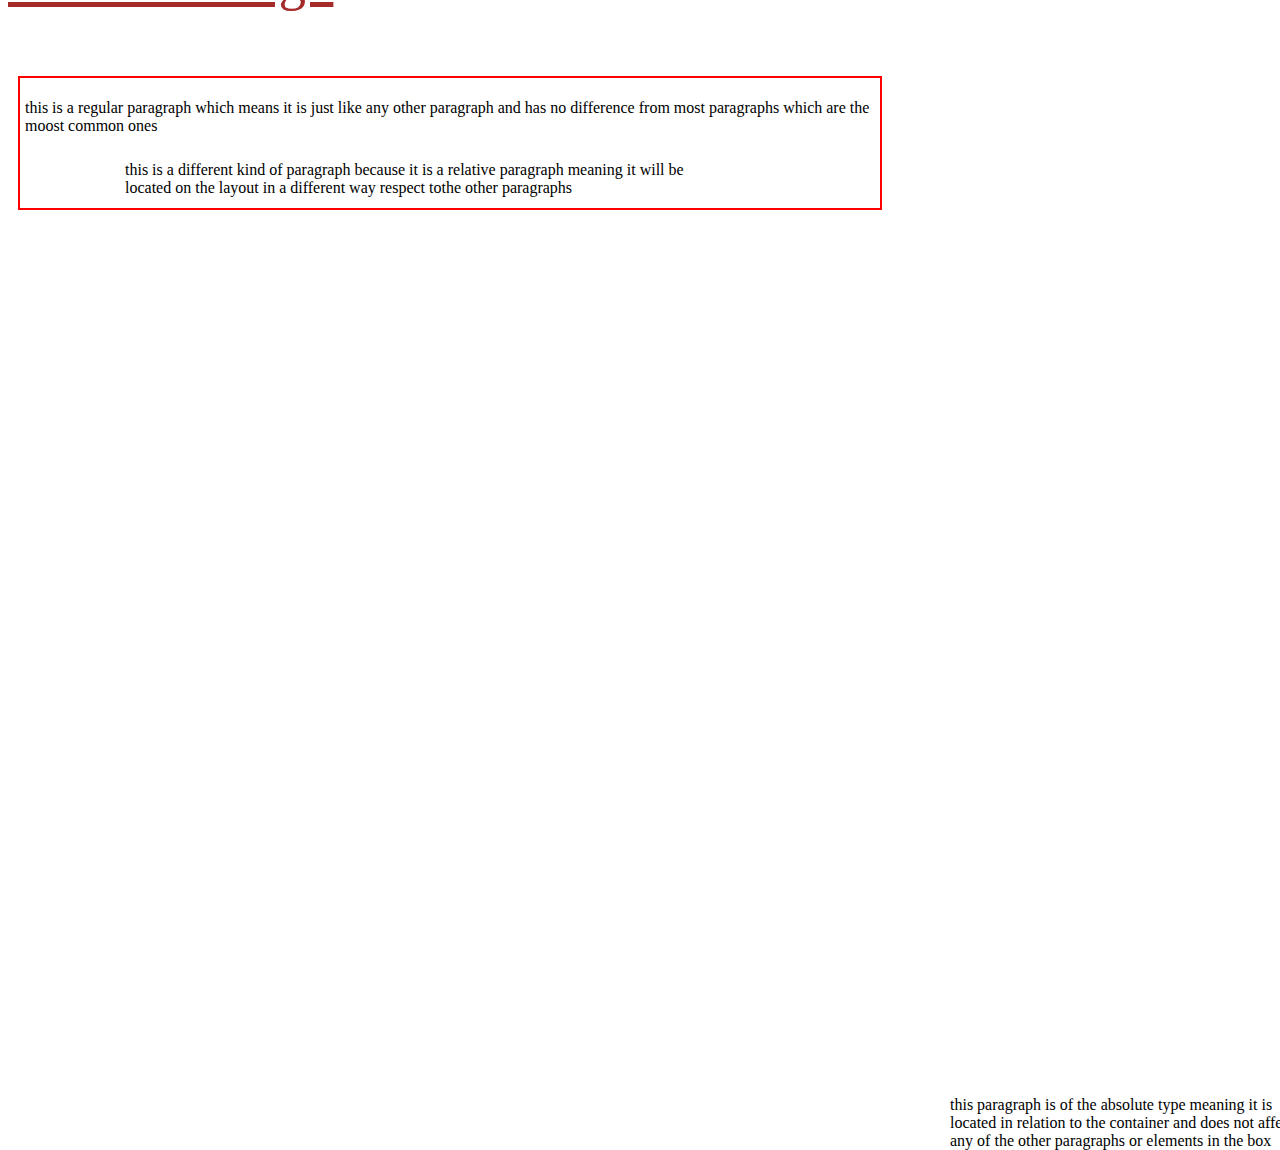
==== commit 2167da85: "new page with ppt, excel and google forms" ====
--- a/index.html
+++ b/index.html
@@ -34,7 +34,7 @@
 </section>
 </div>
 
-<body>
+<body style="color:solid red">
     <h1 id=top>Big Title to be formated with CSS in blue </h1>
     <br>
     <br>
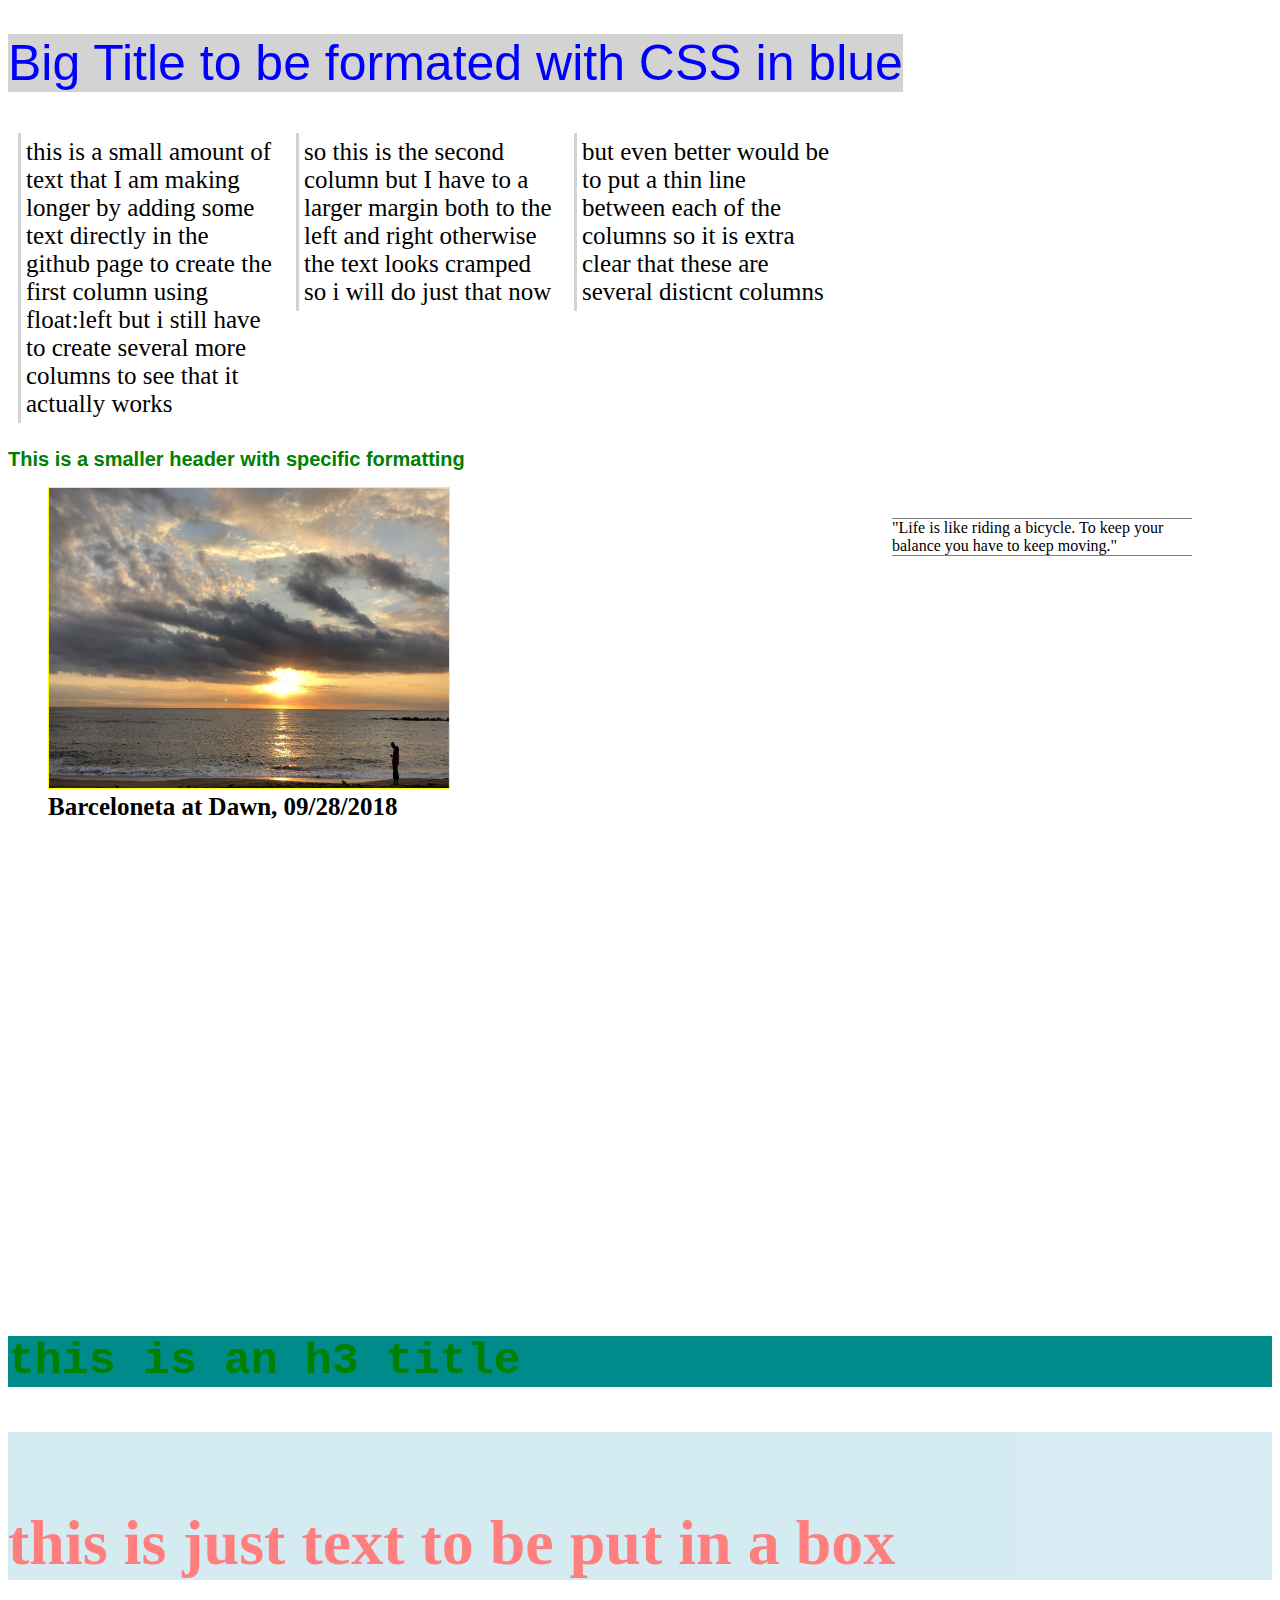
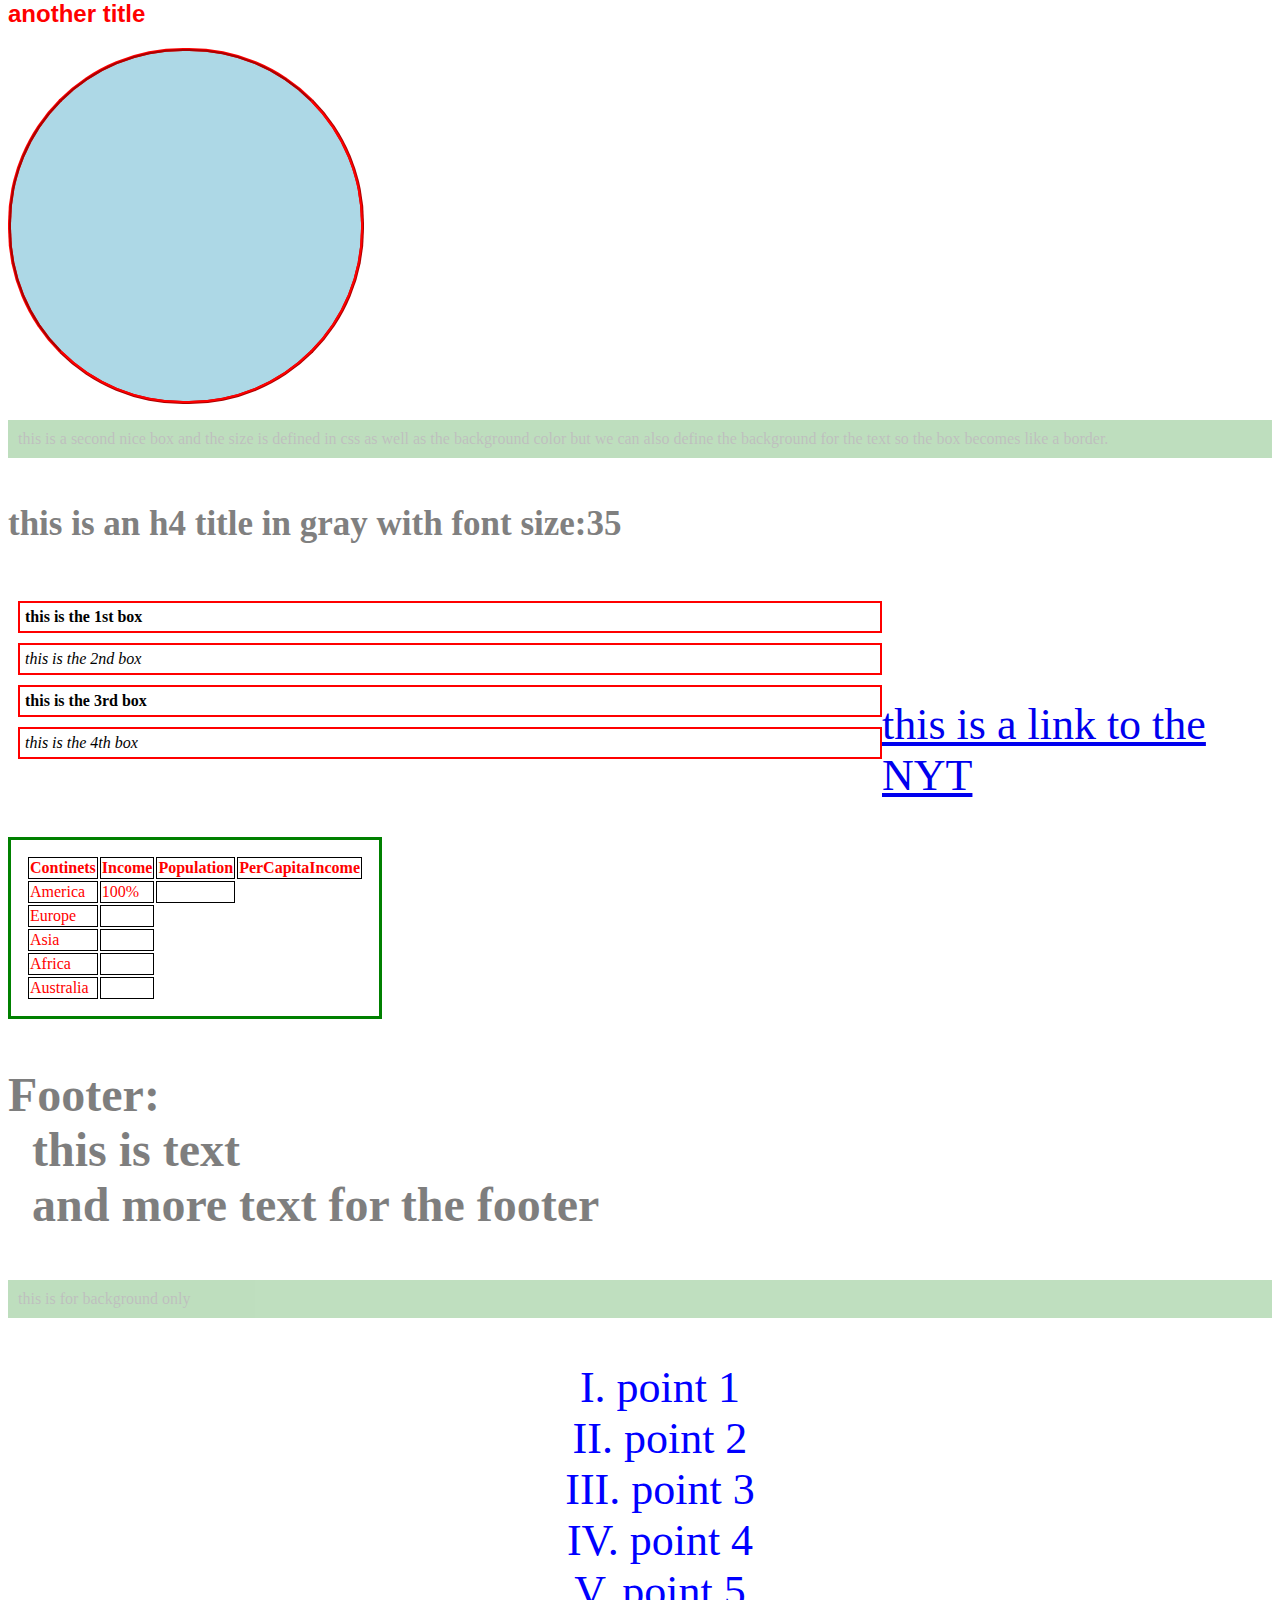
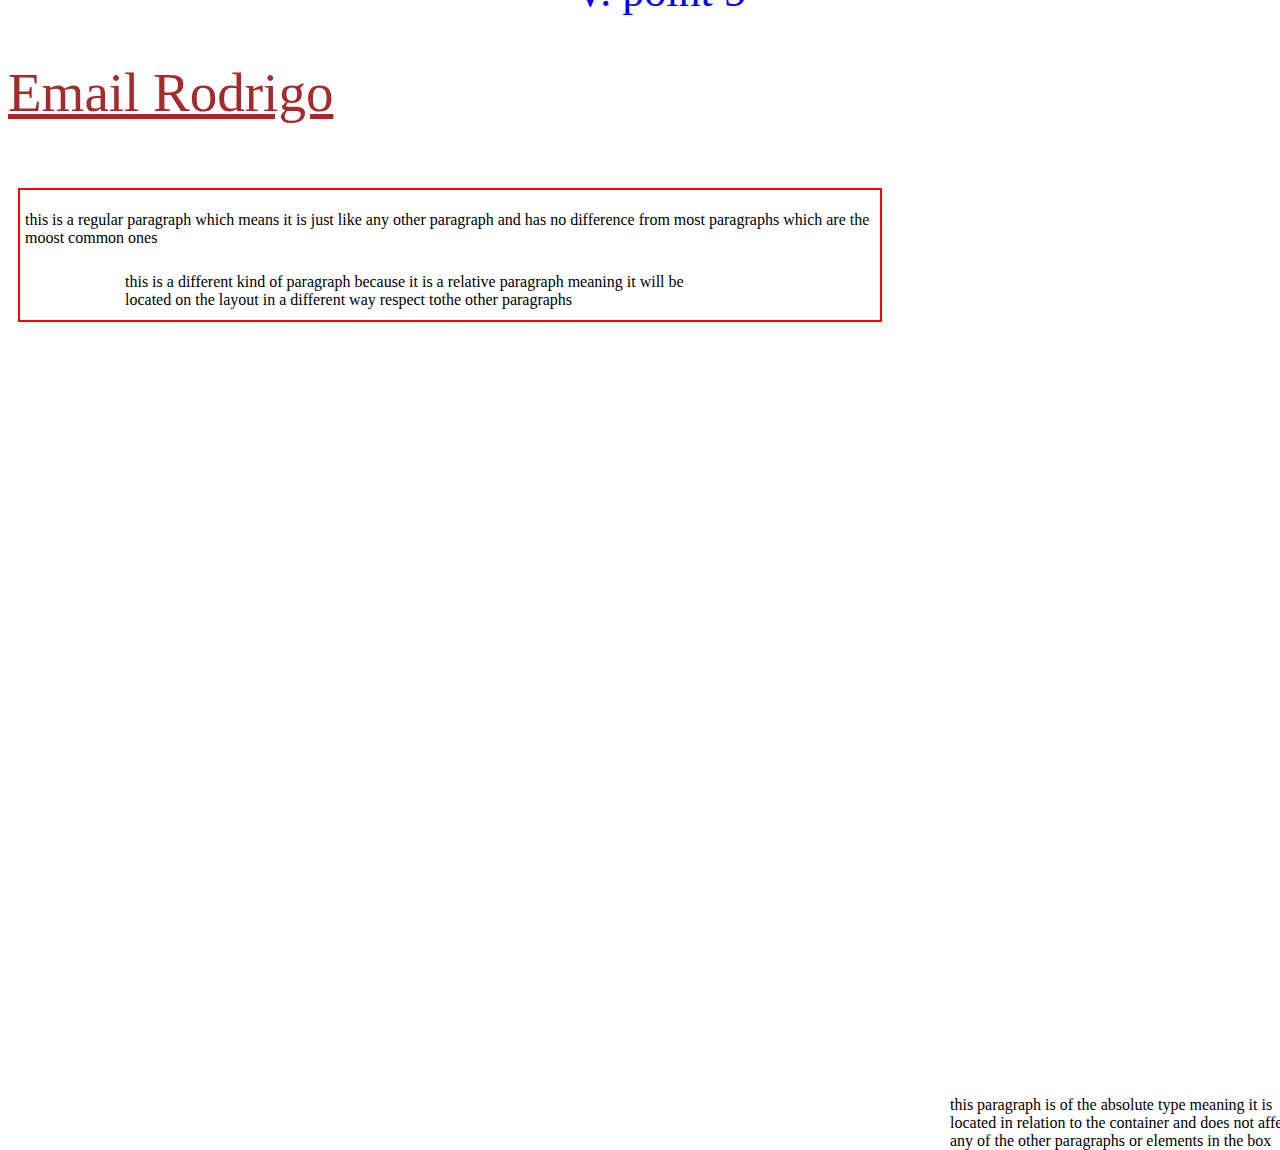
==== commit d775ea73: "Update index.html" ====
--- a/index.html
+++ b/index.html
@@ -11,7 +11,9 @@
 <div class="cols1">
 <section>
 <p class="pfloat">
-this is a small amount of text
+this is a small amount of text that I am making
+    longer by adding some text
+    directly in the github page
 to create the first column using float:left
 but i still have to create several more columns
 to see that it actually works
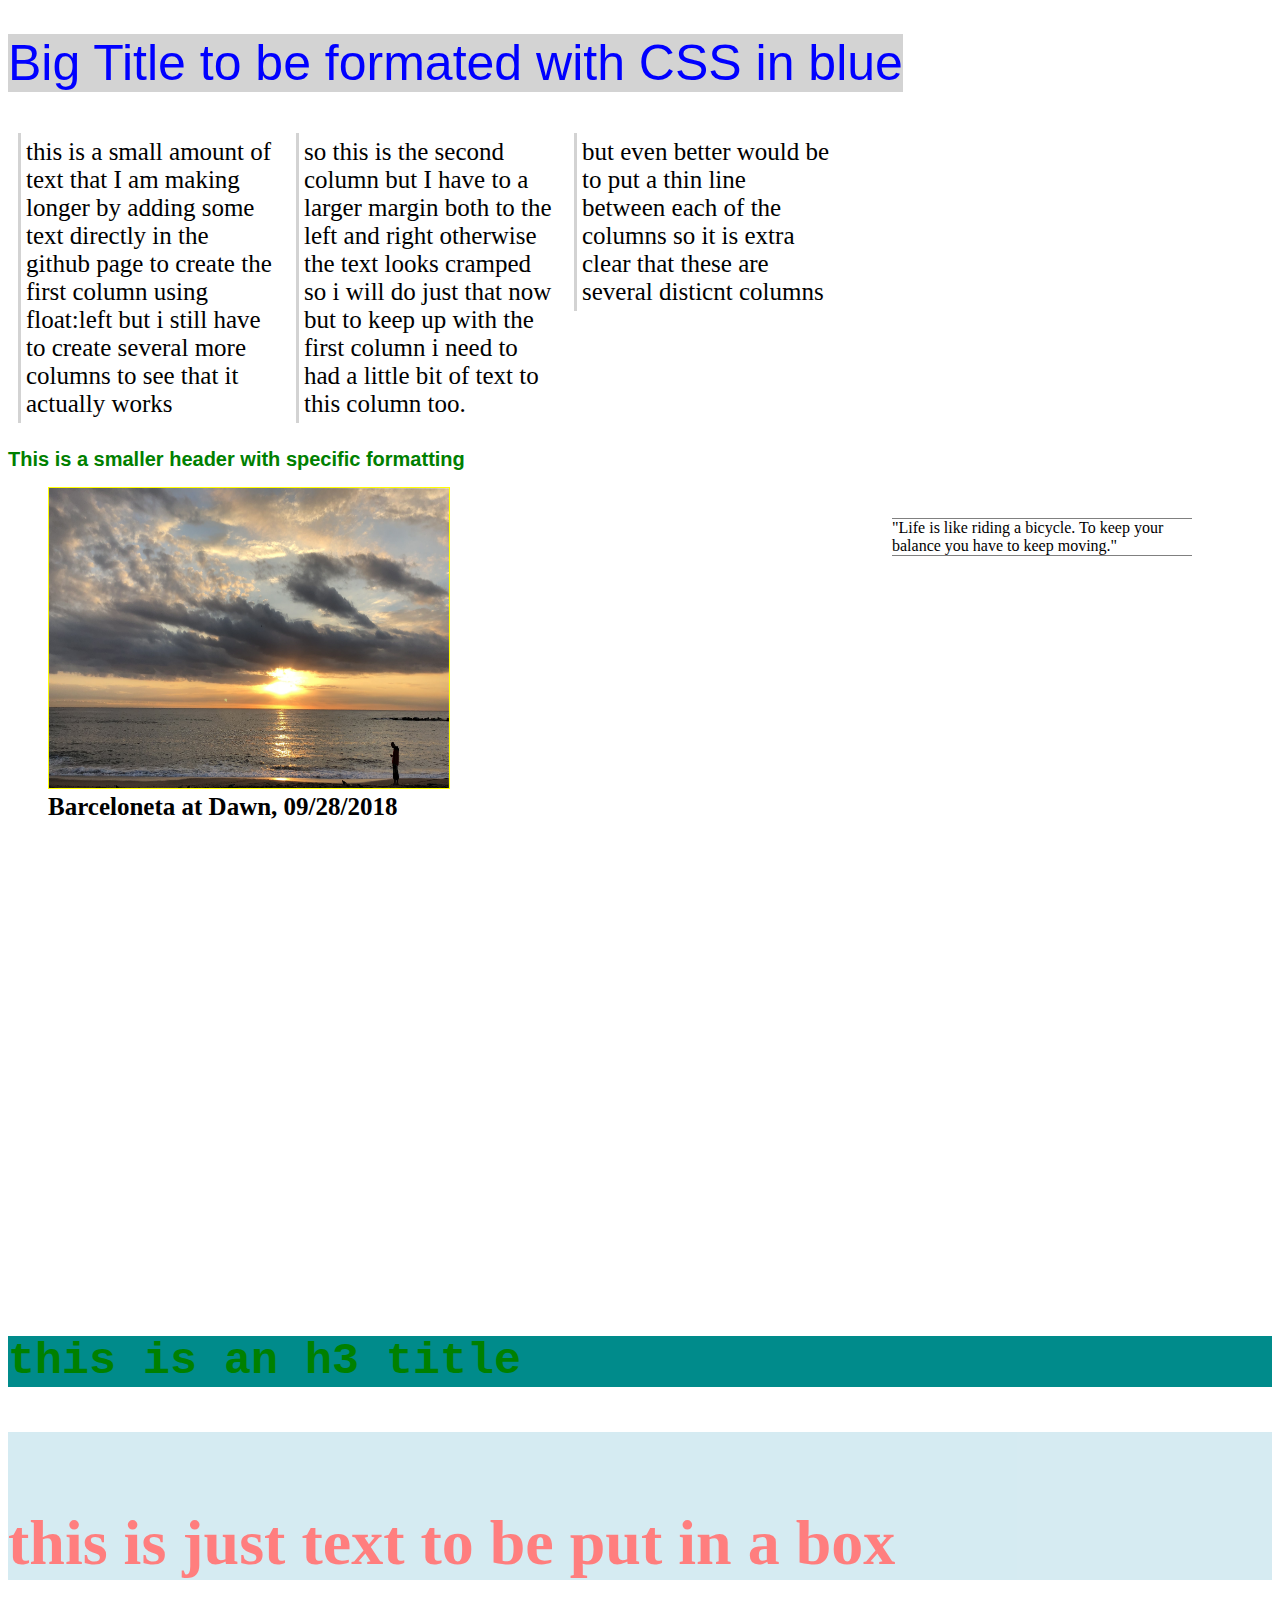
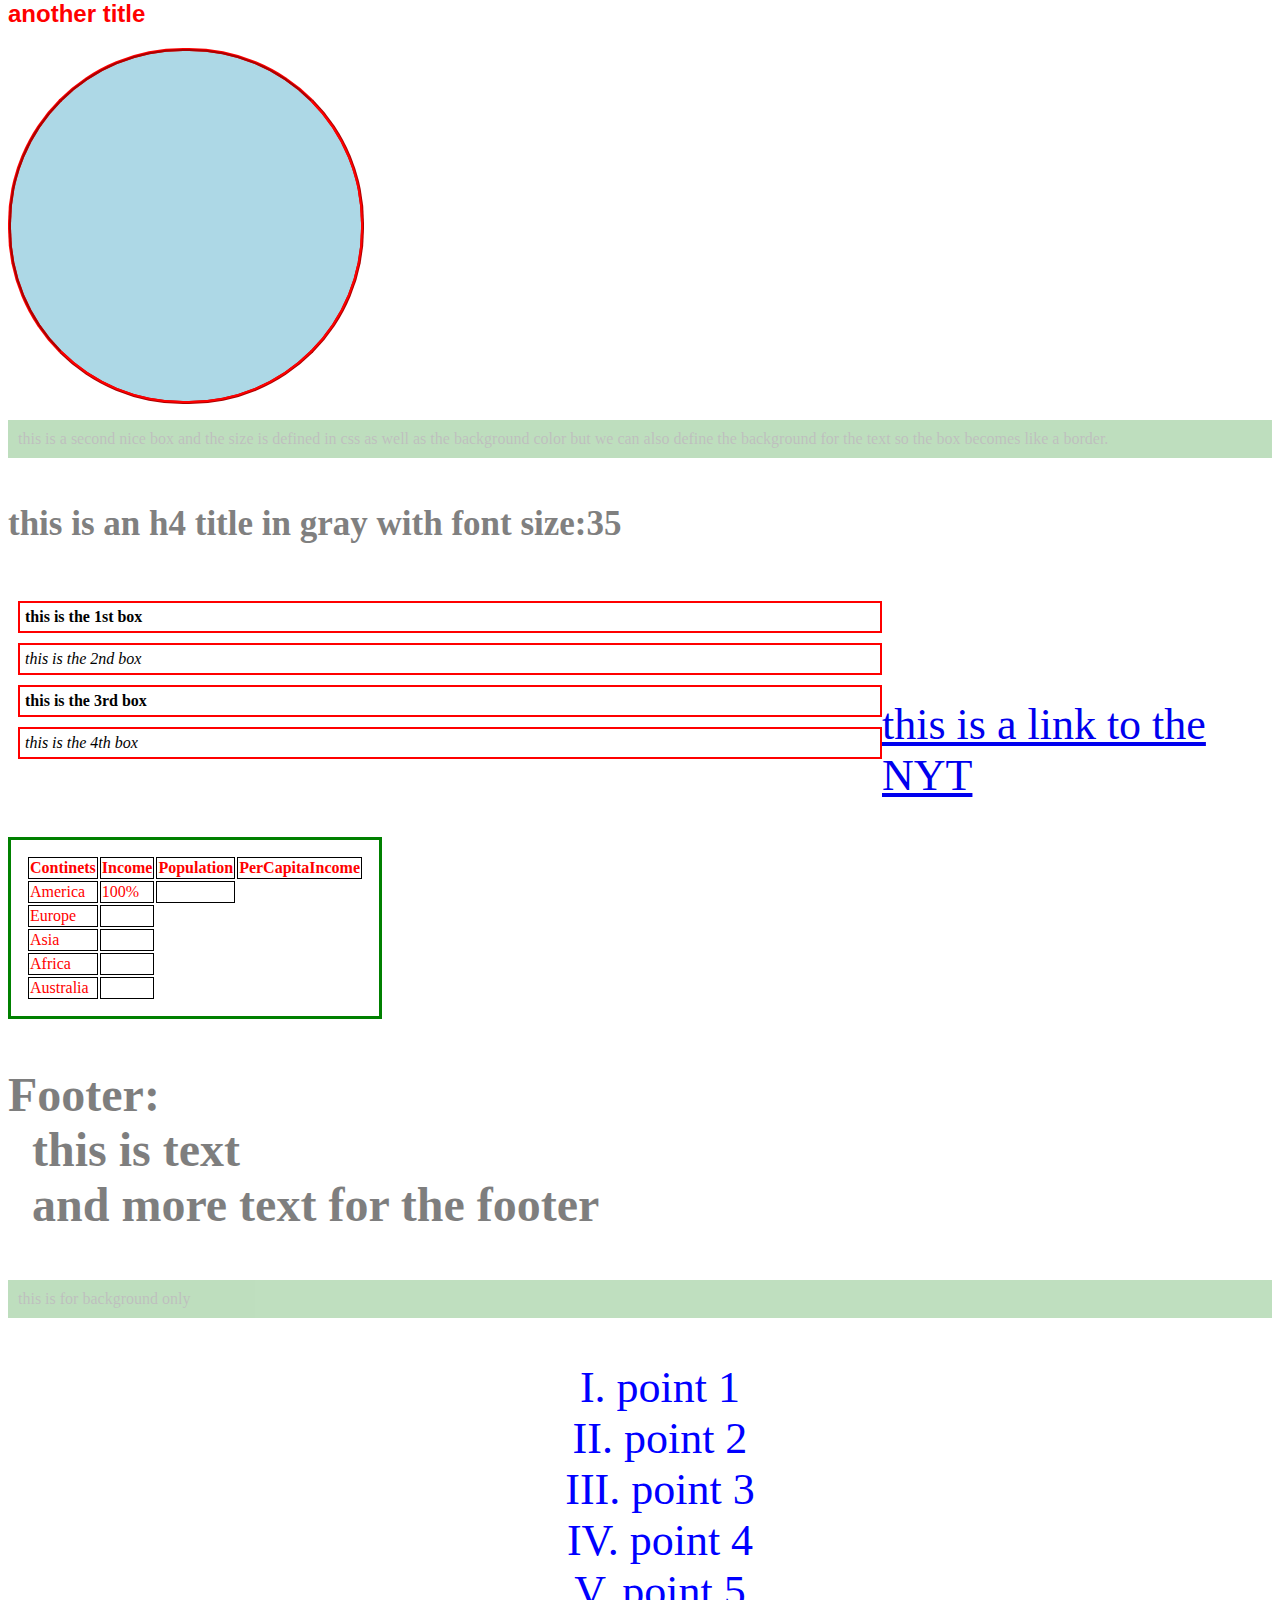
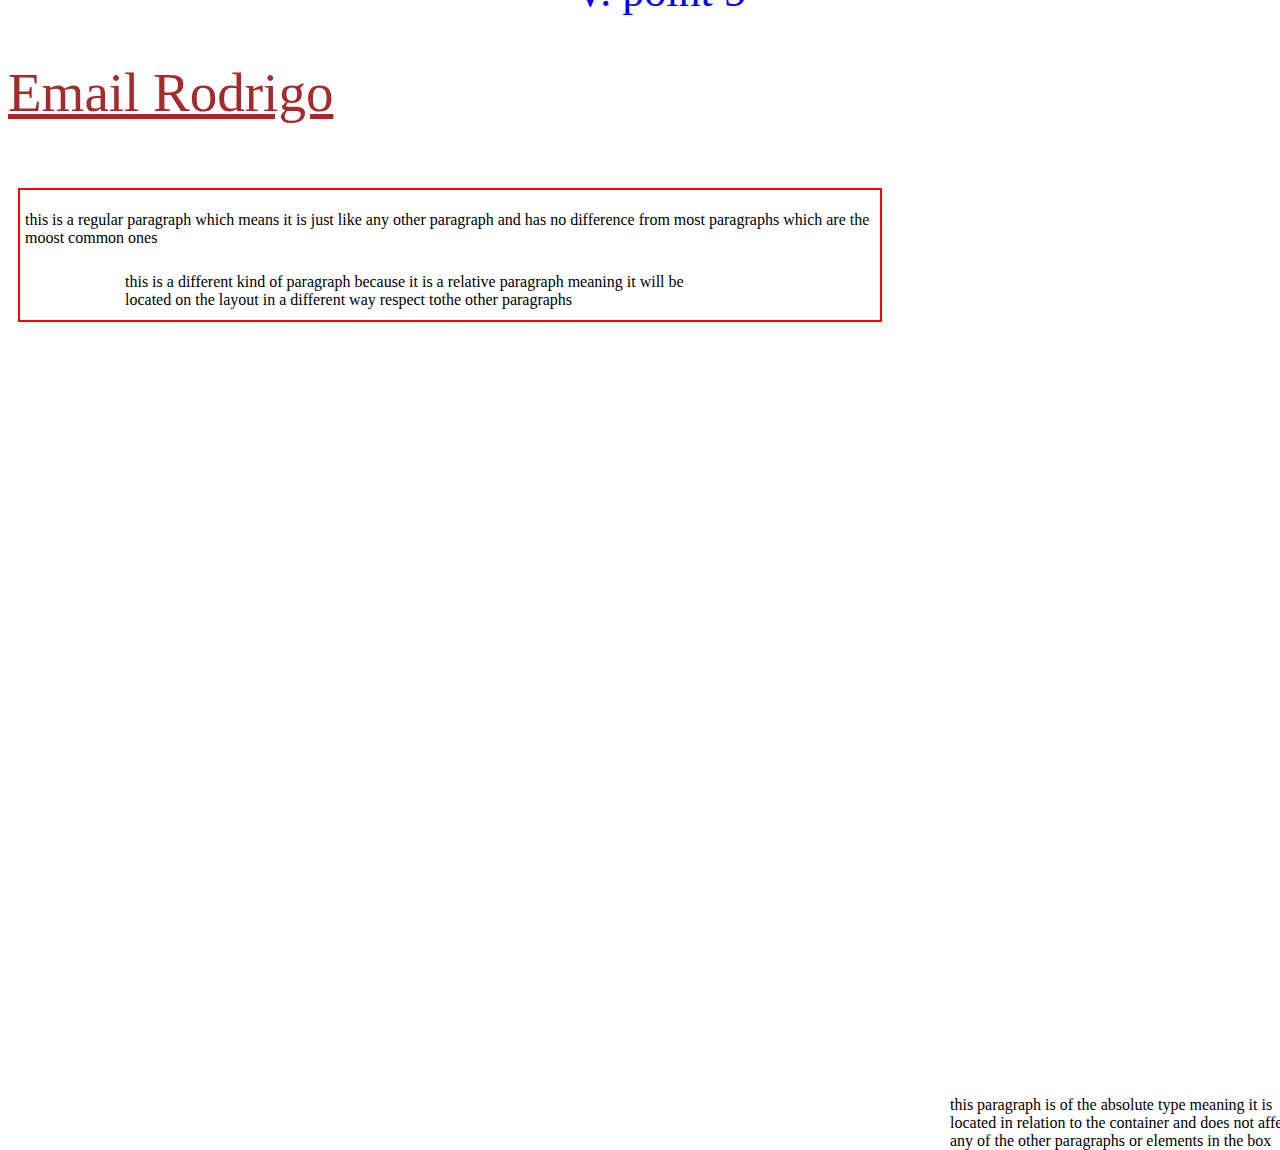
==== commit e3c6359f: "Update index.html" ====
--- a/index.html
+++ b/index.html
@@ -25,6 +25,9 @@
     a larger margin both to the left and right
     otherwise the text looks cramped so
     i will do just that now
+    but to keep up with the first column
+    i need to had a little bit of text
+    to this column too.
 </p>
 </div>
 
